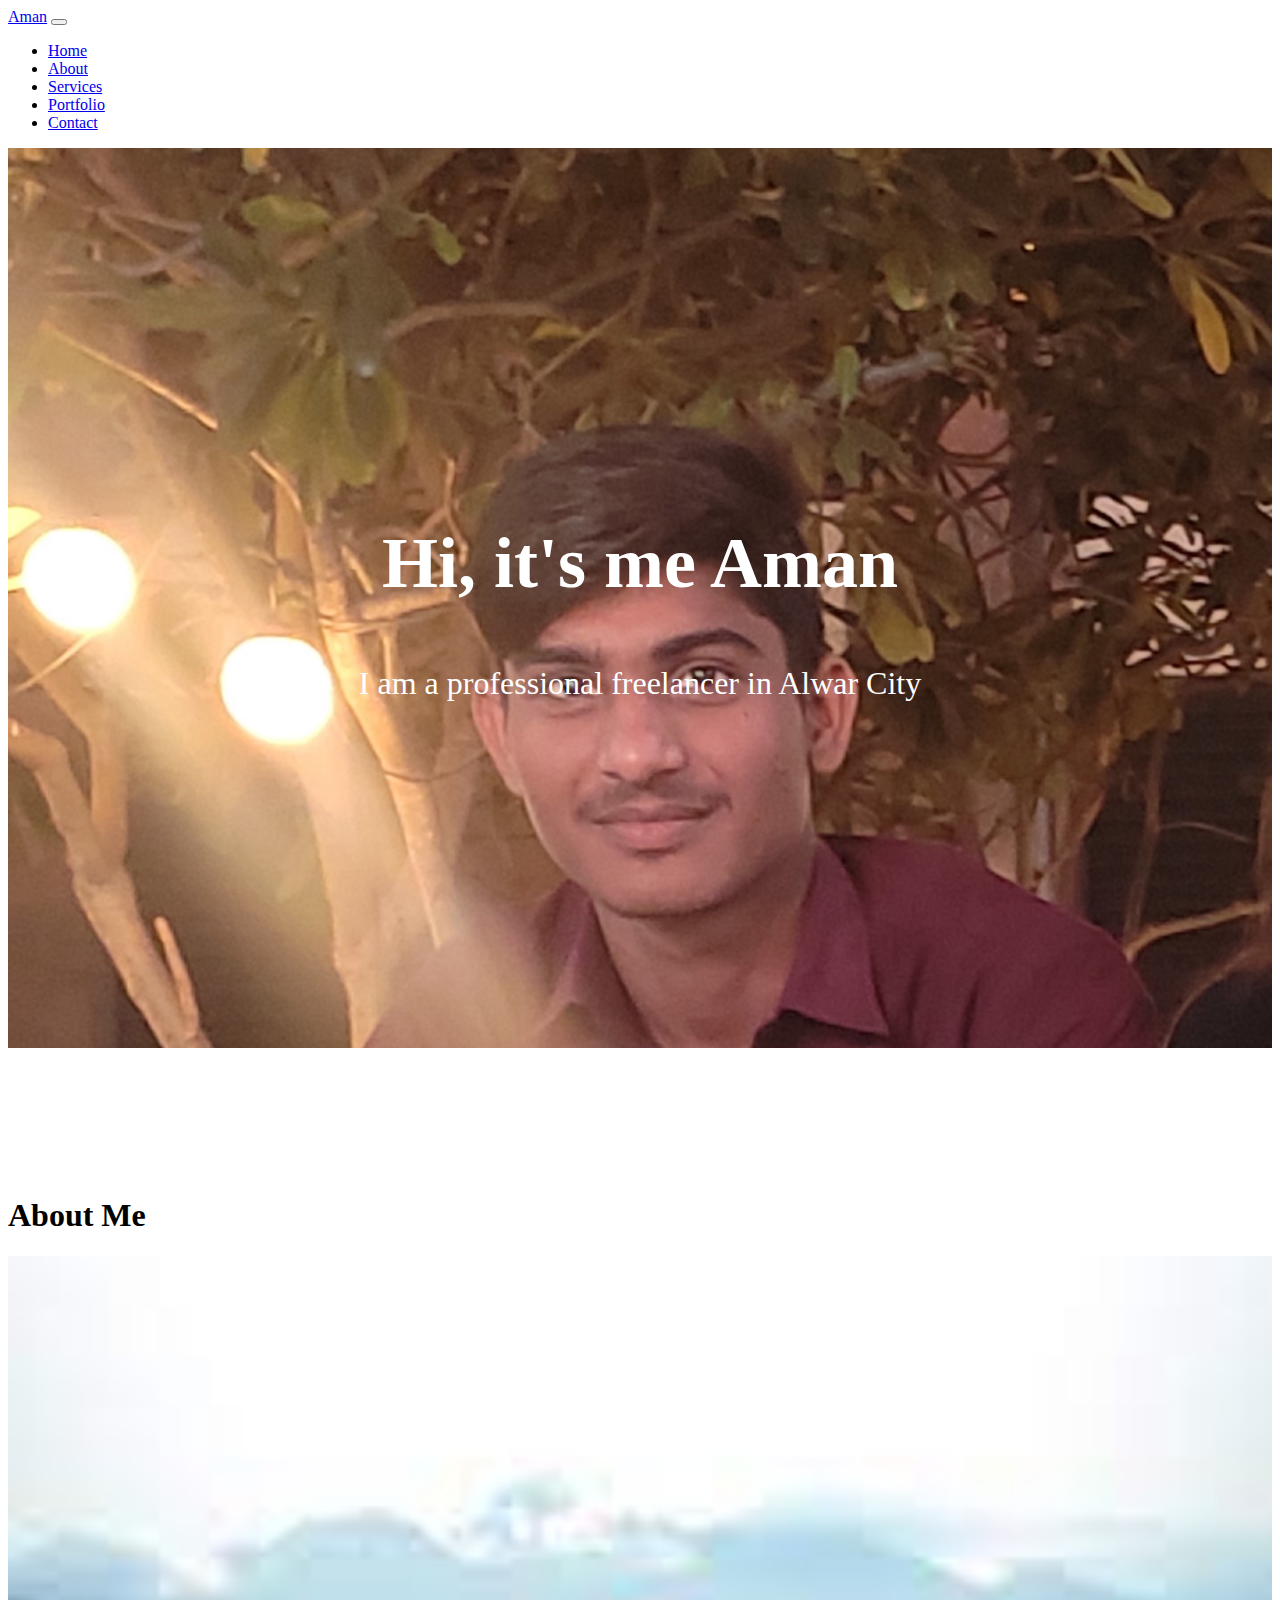
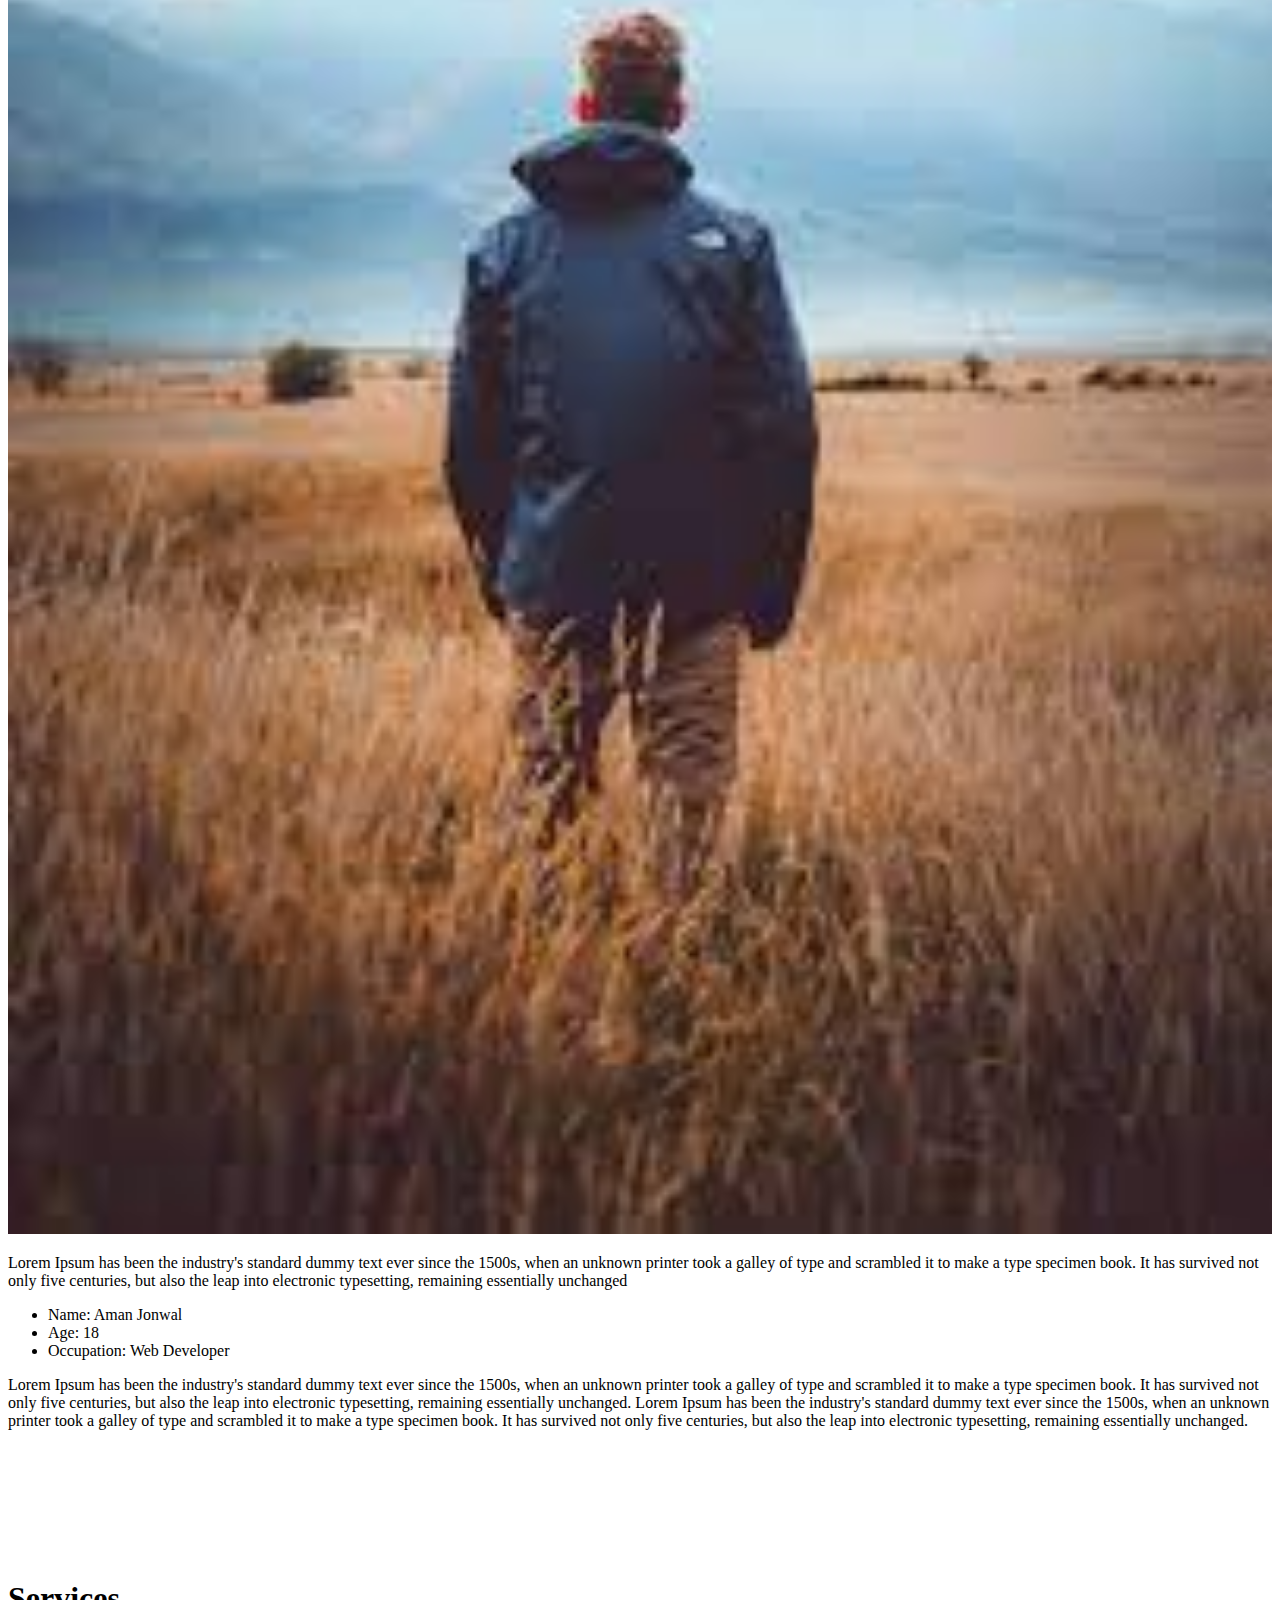
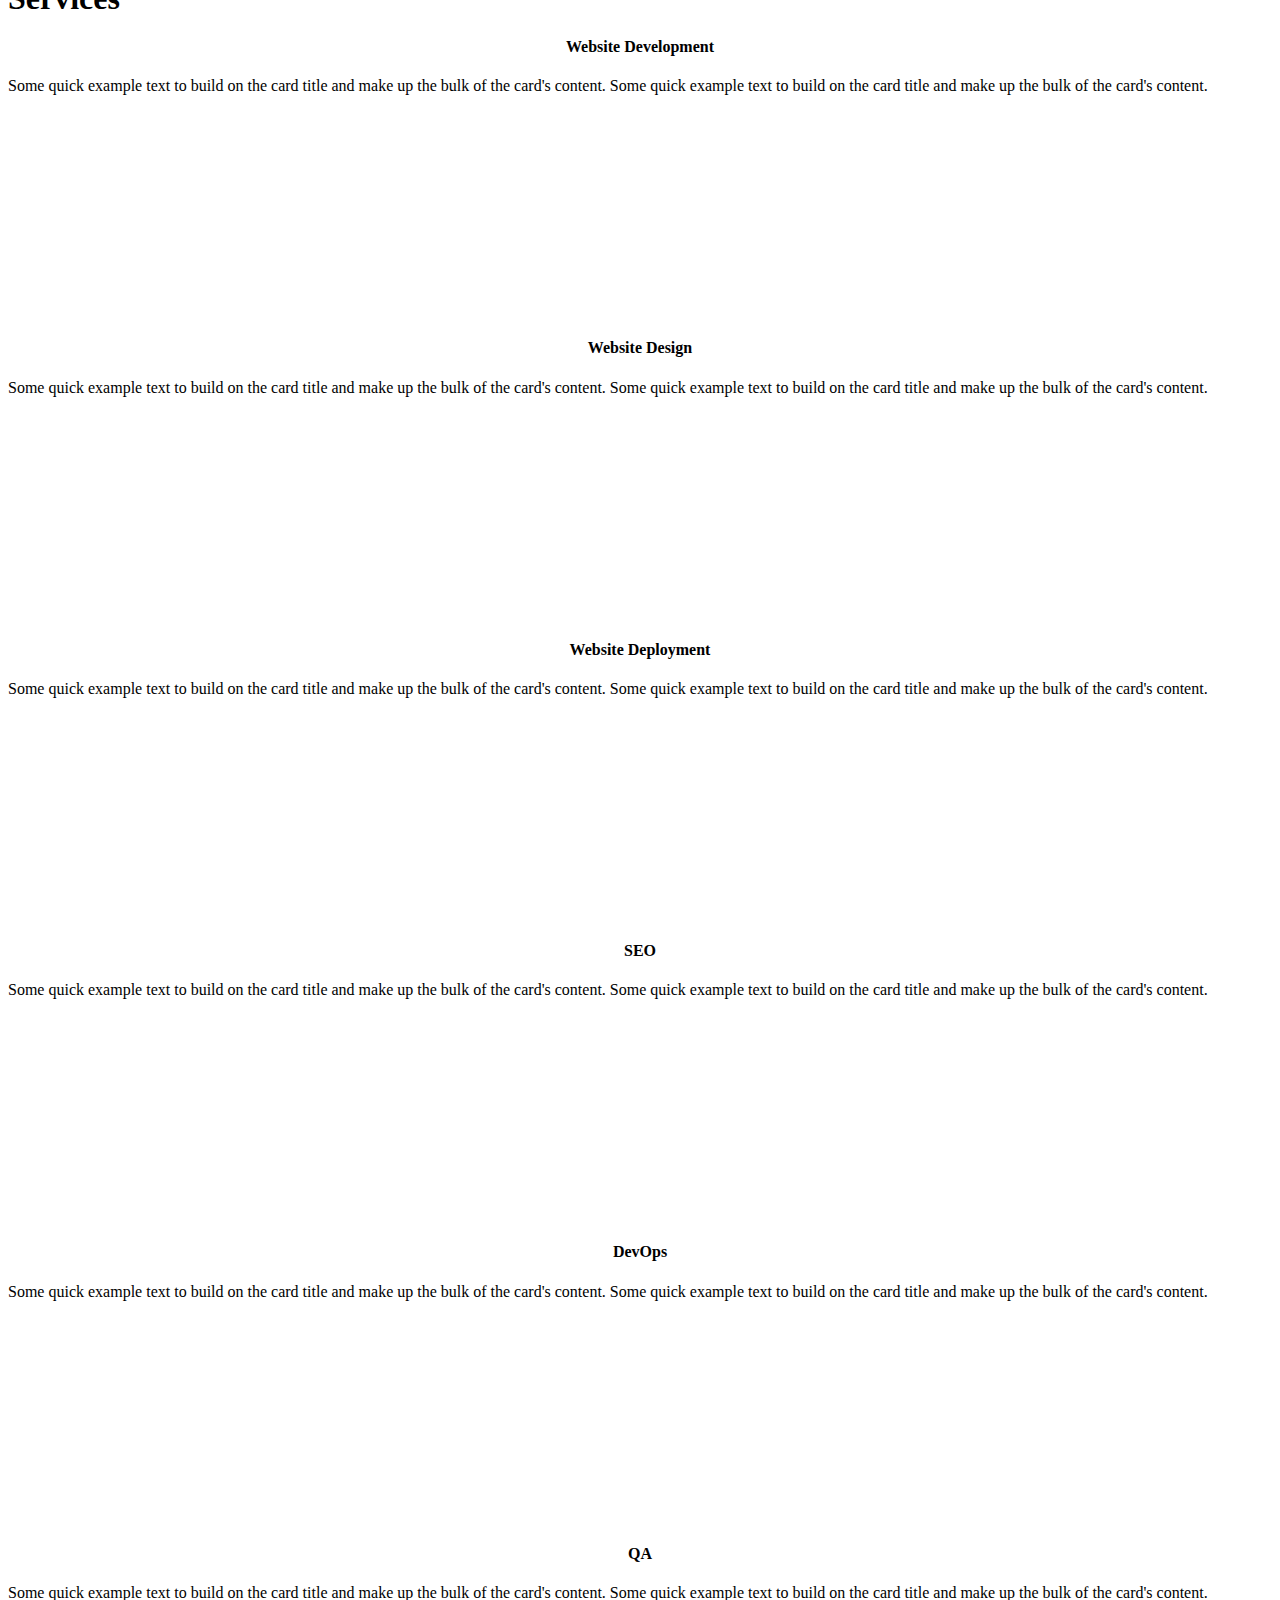
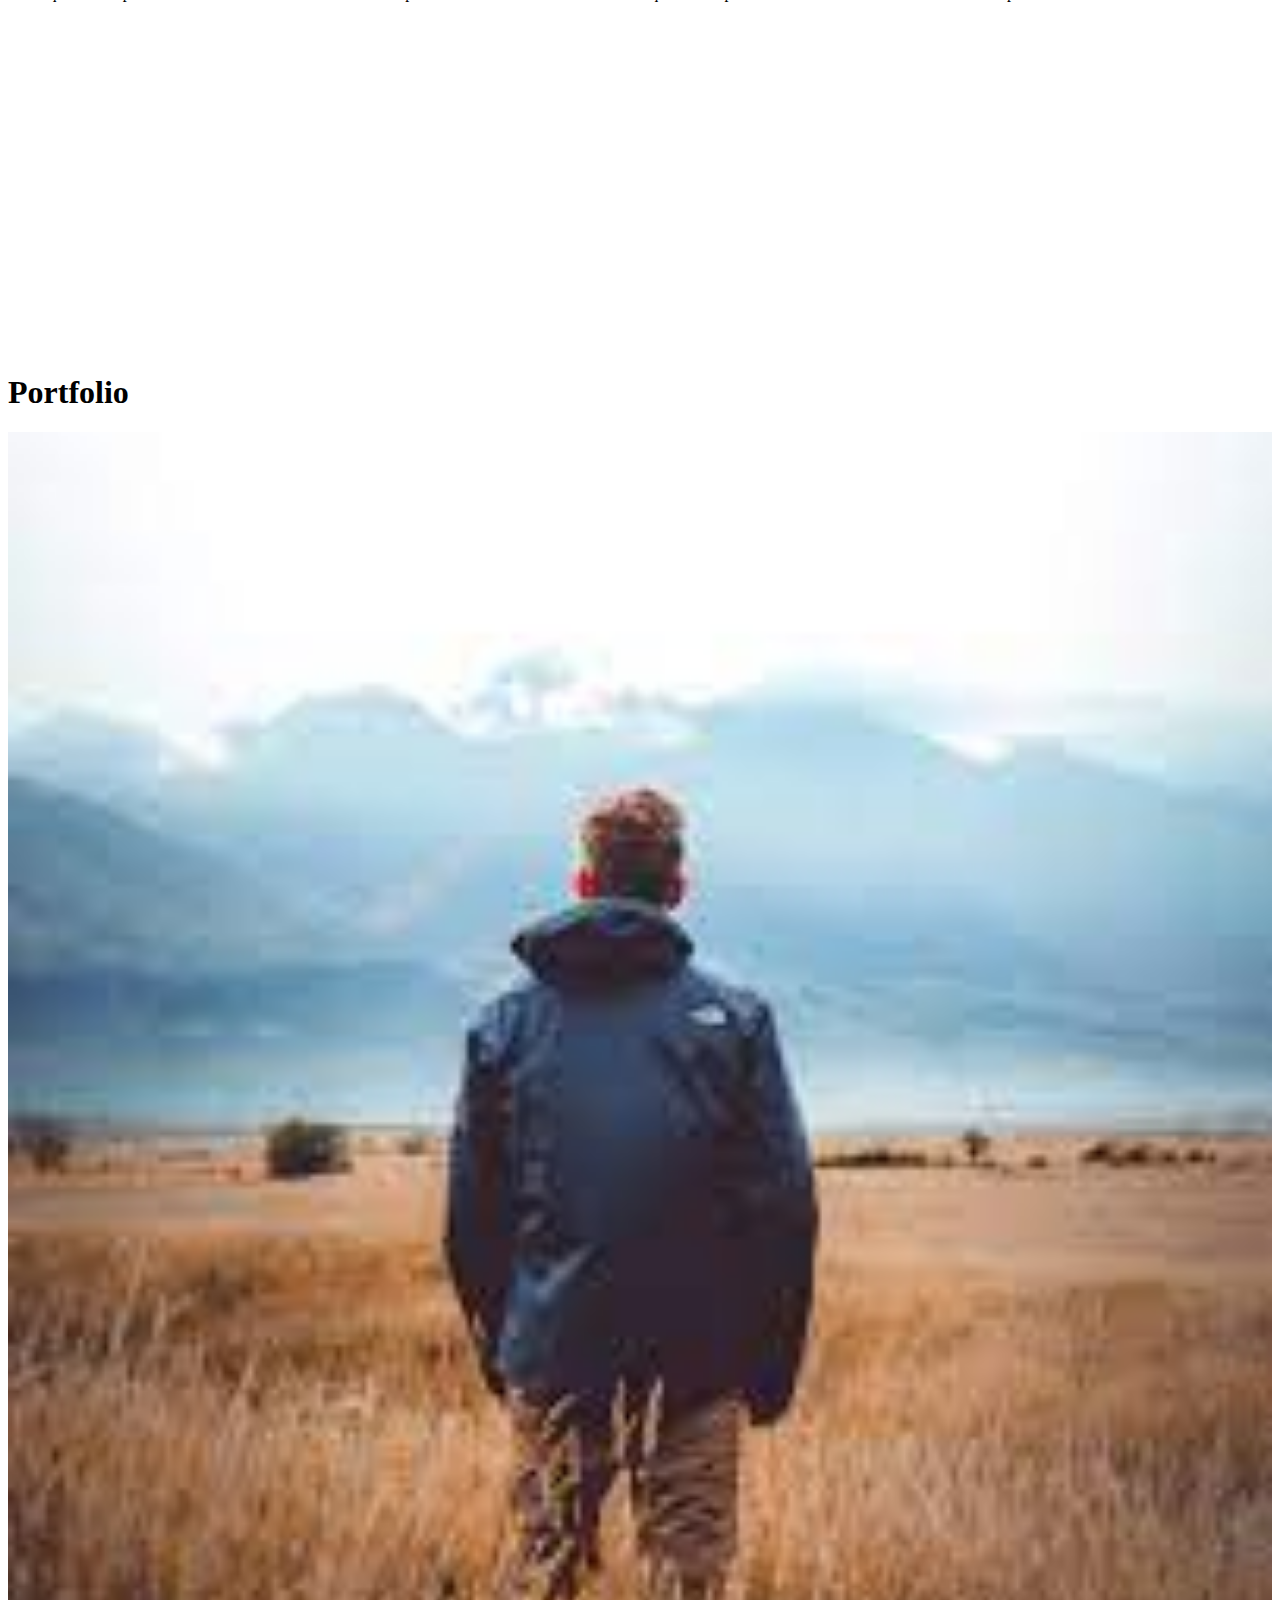
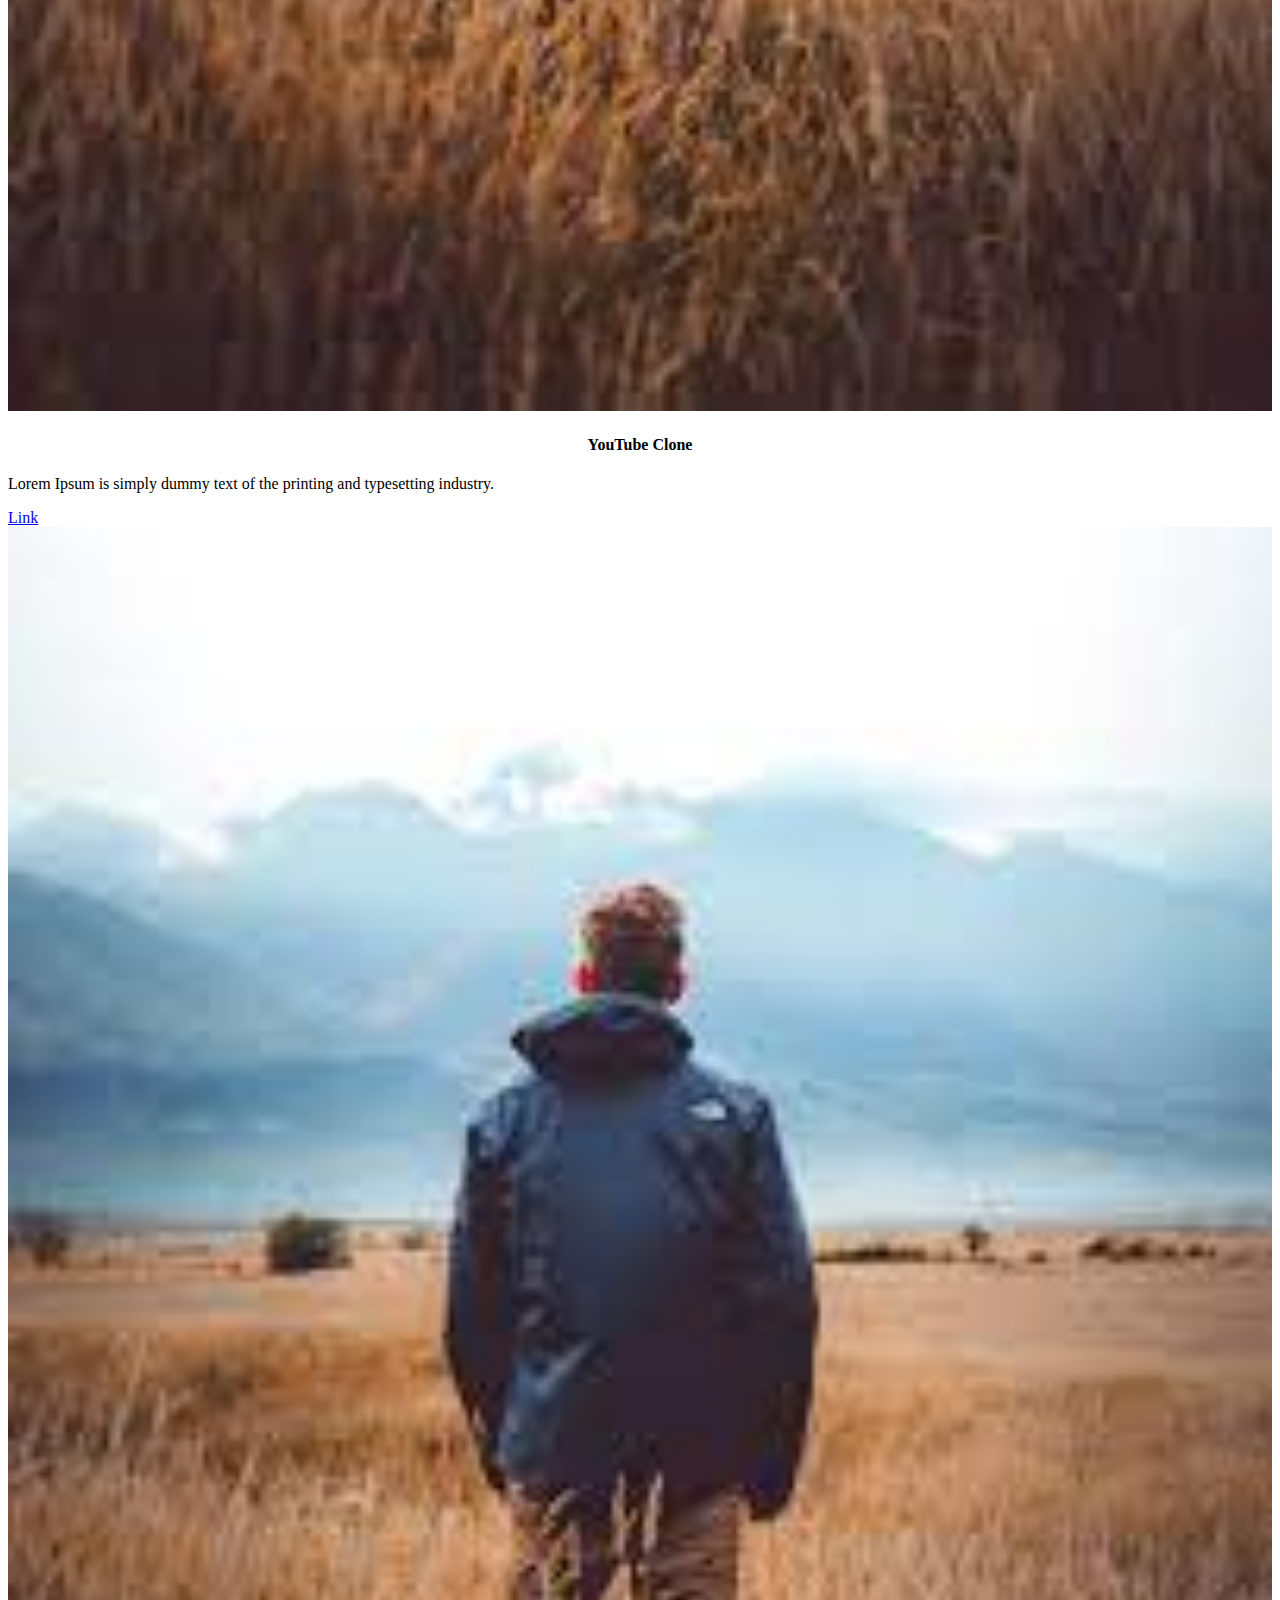
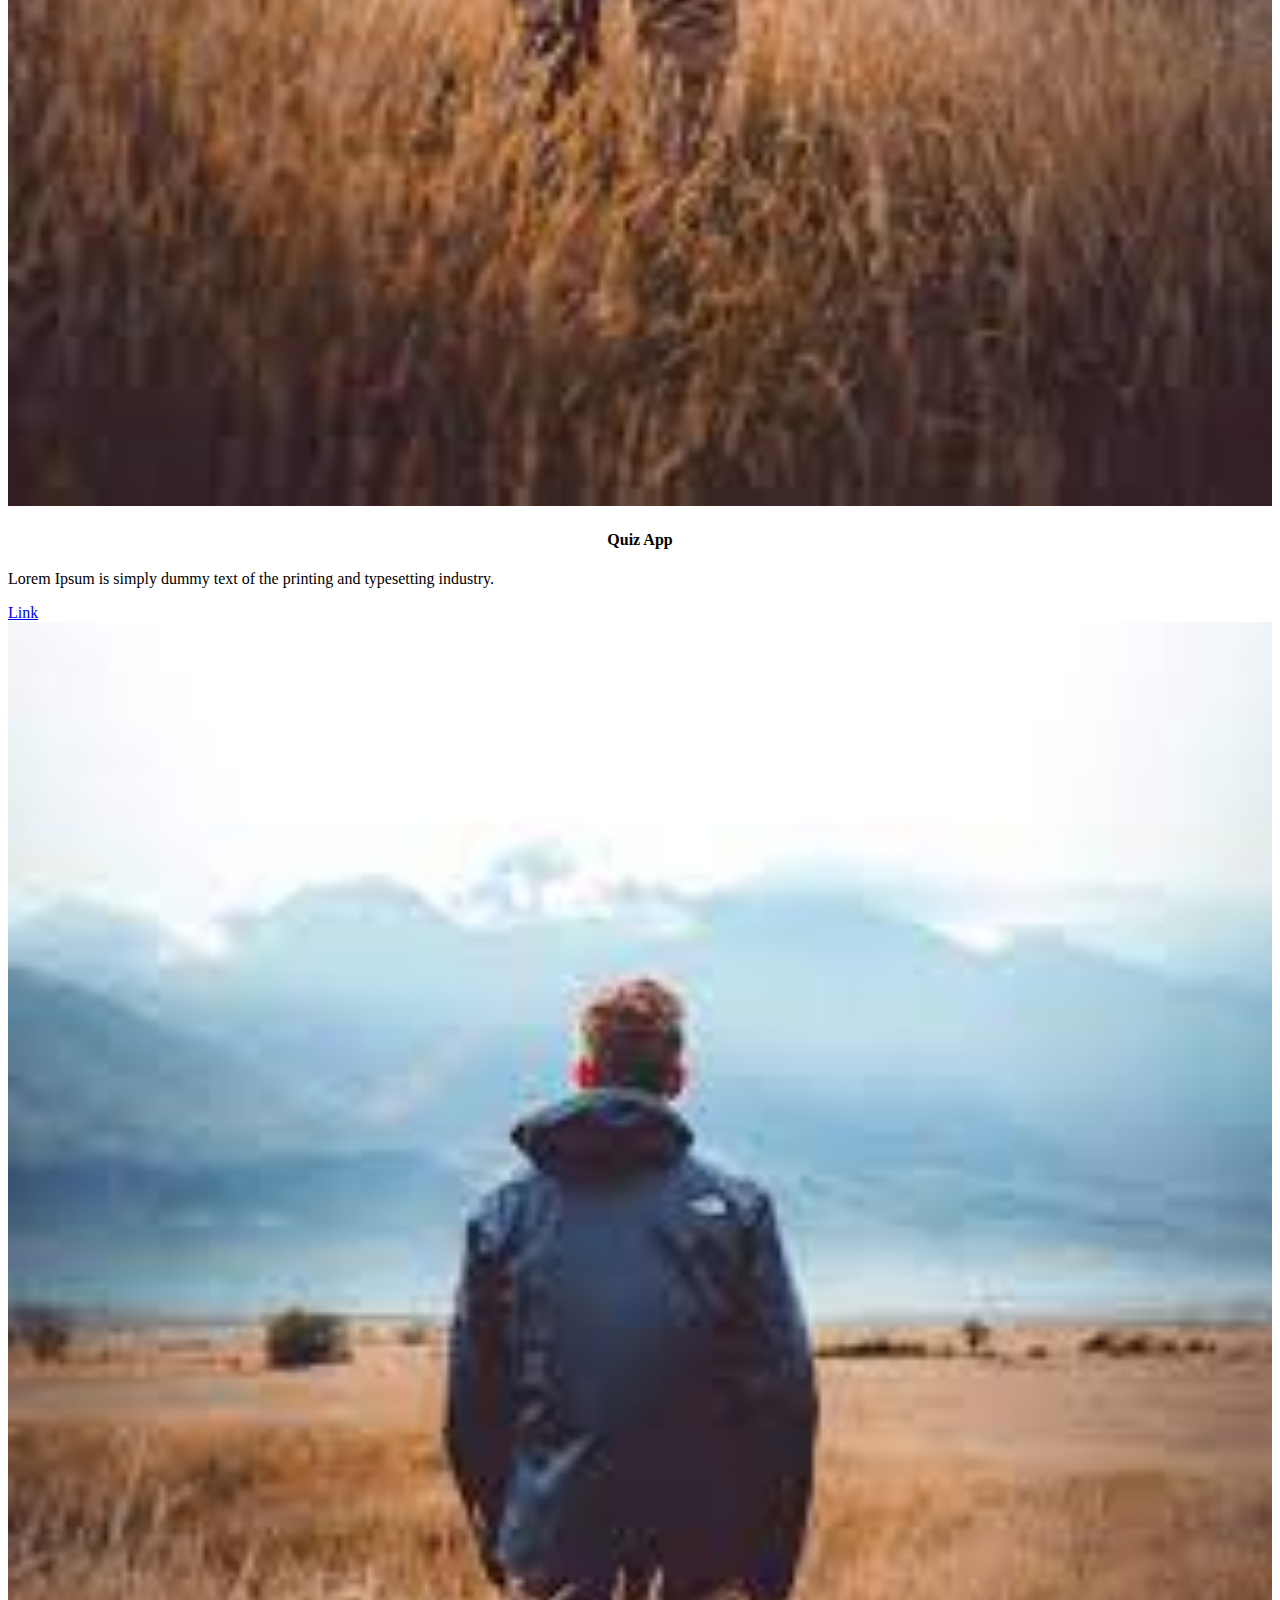
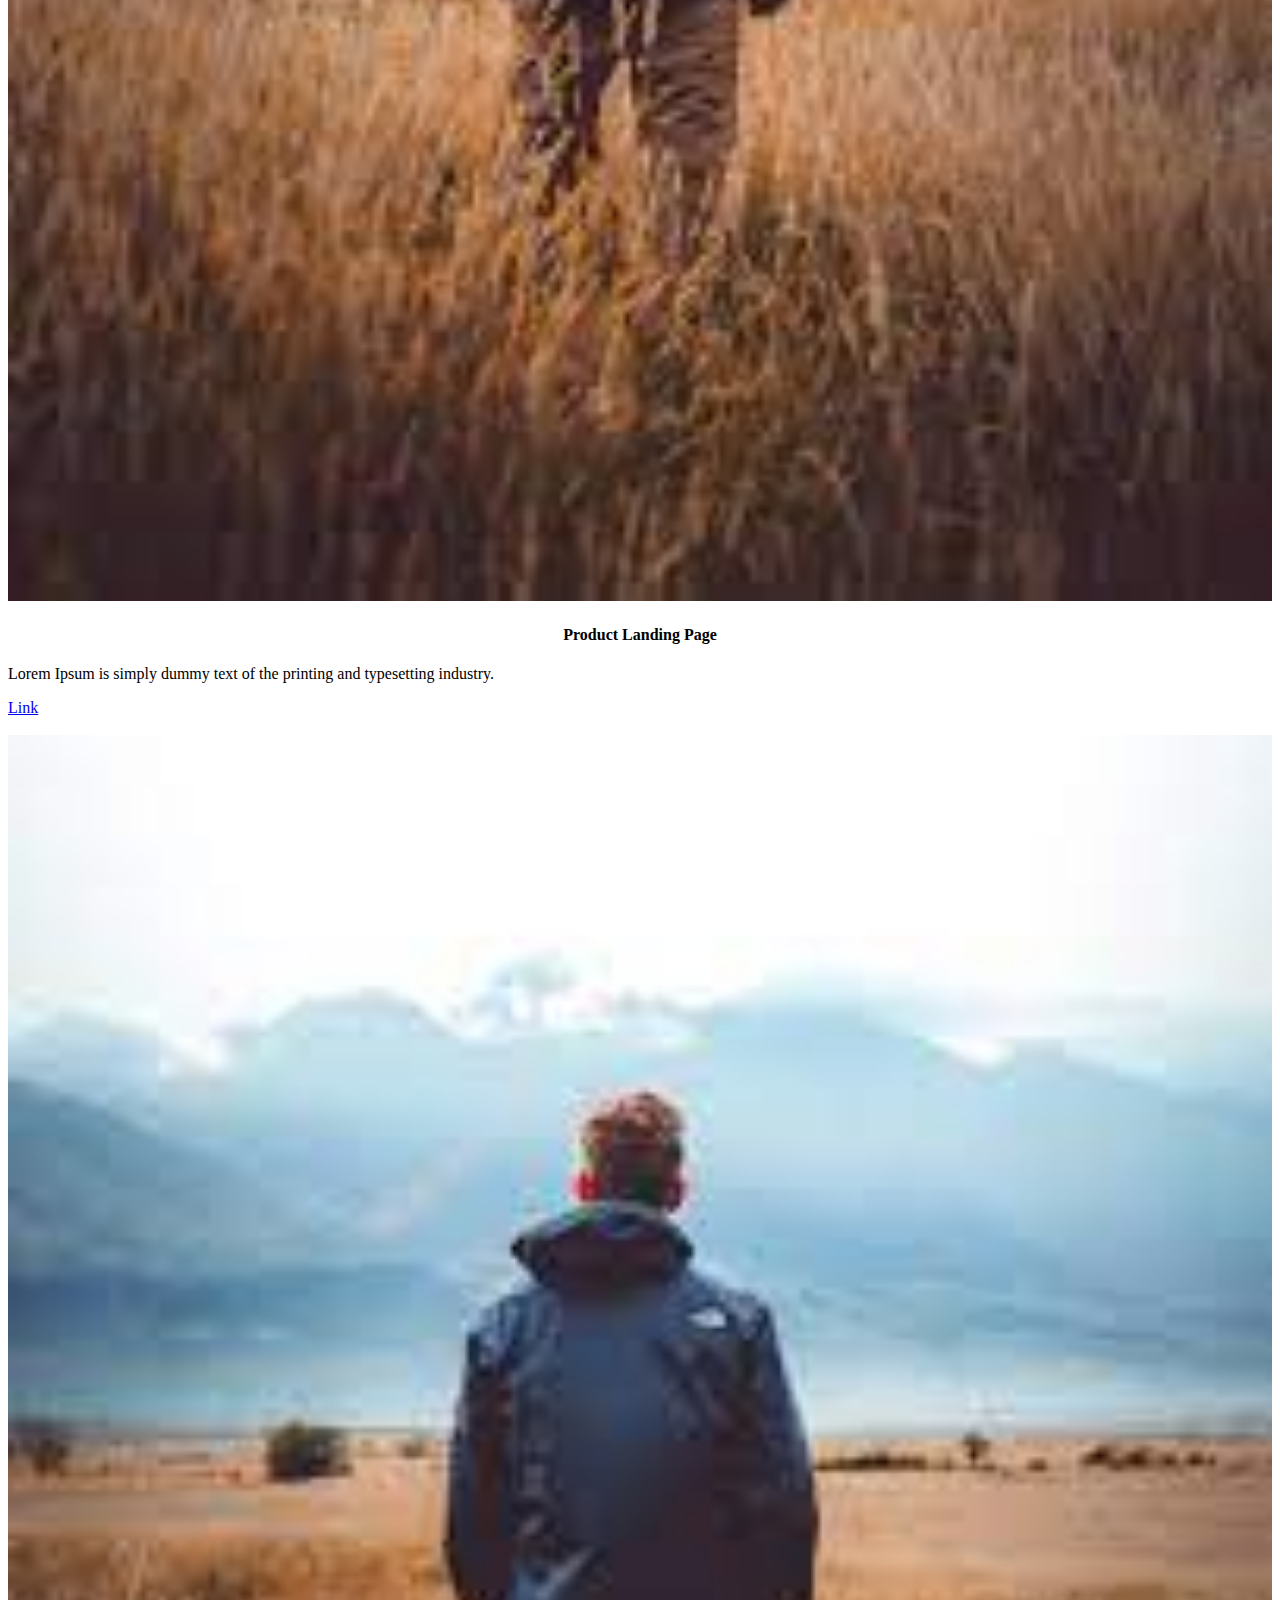
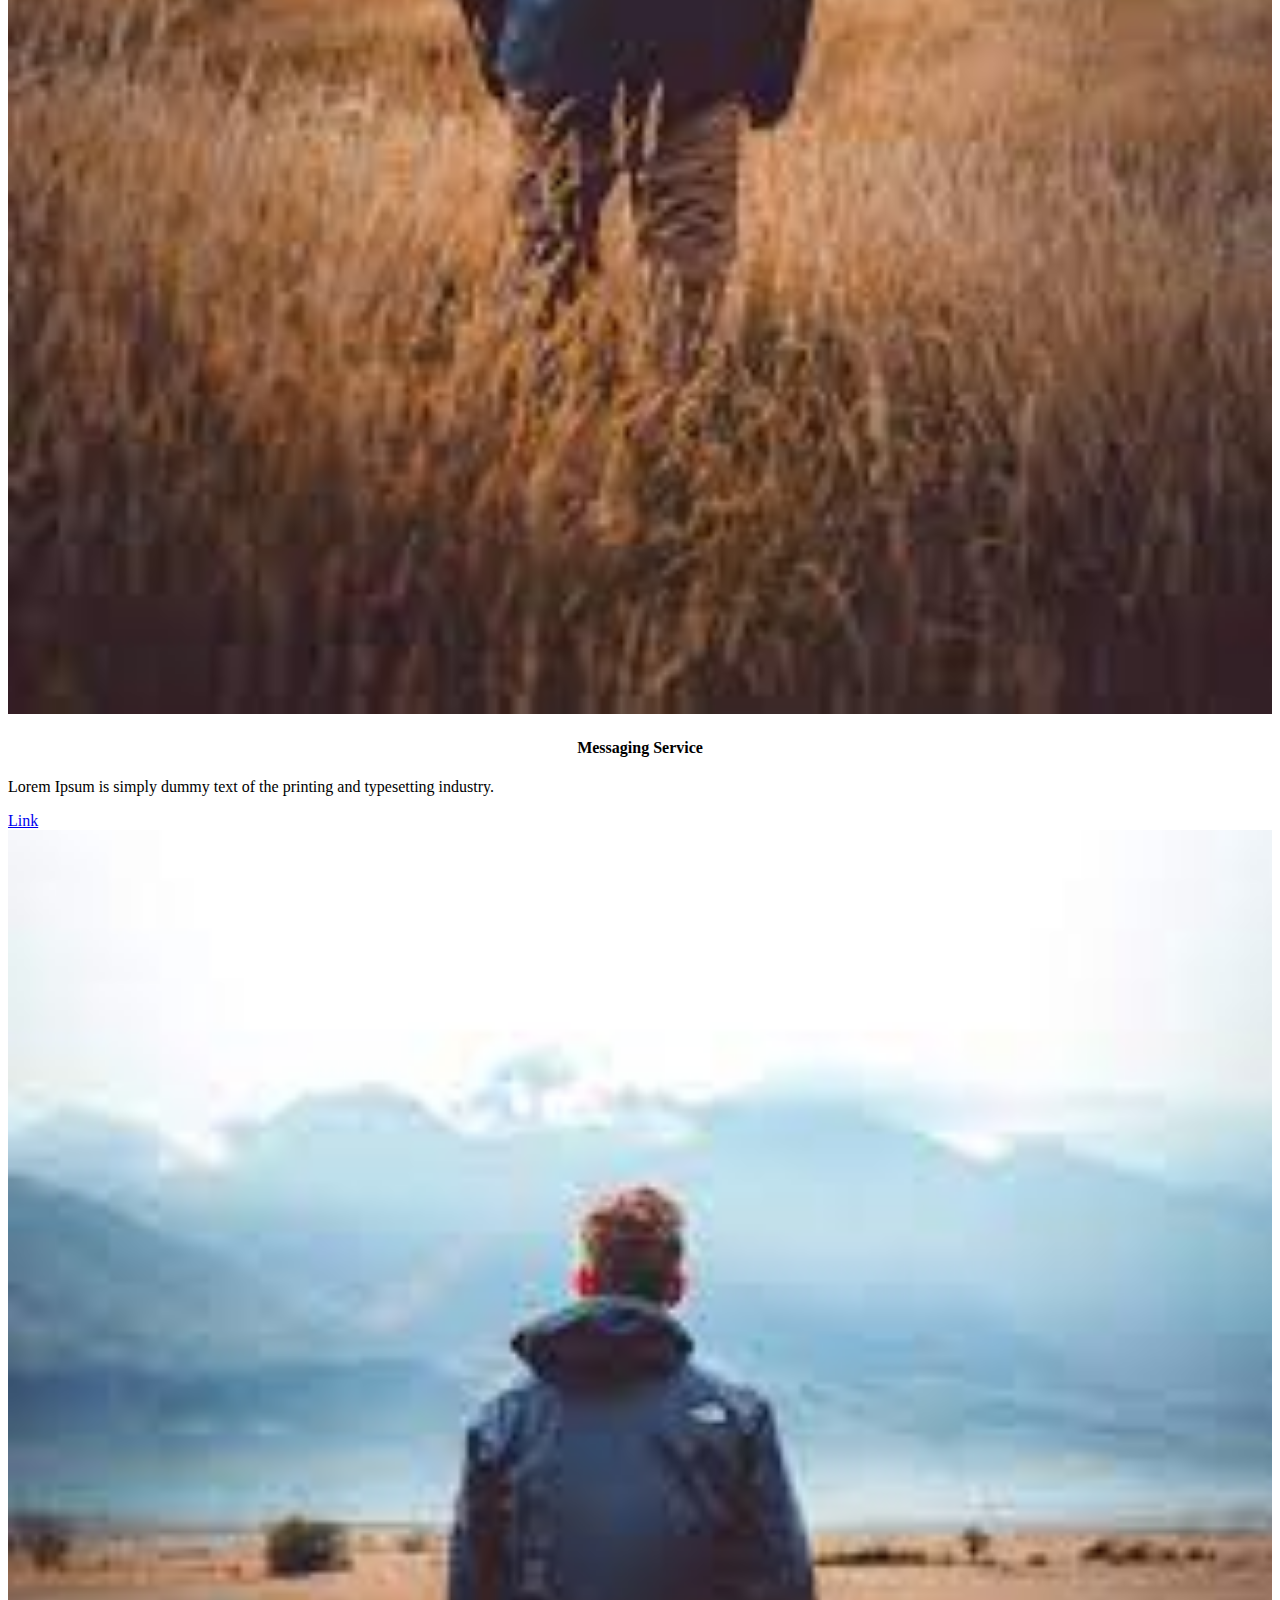
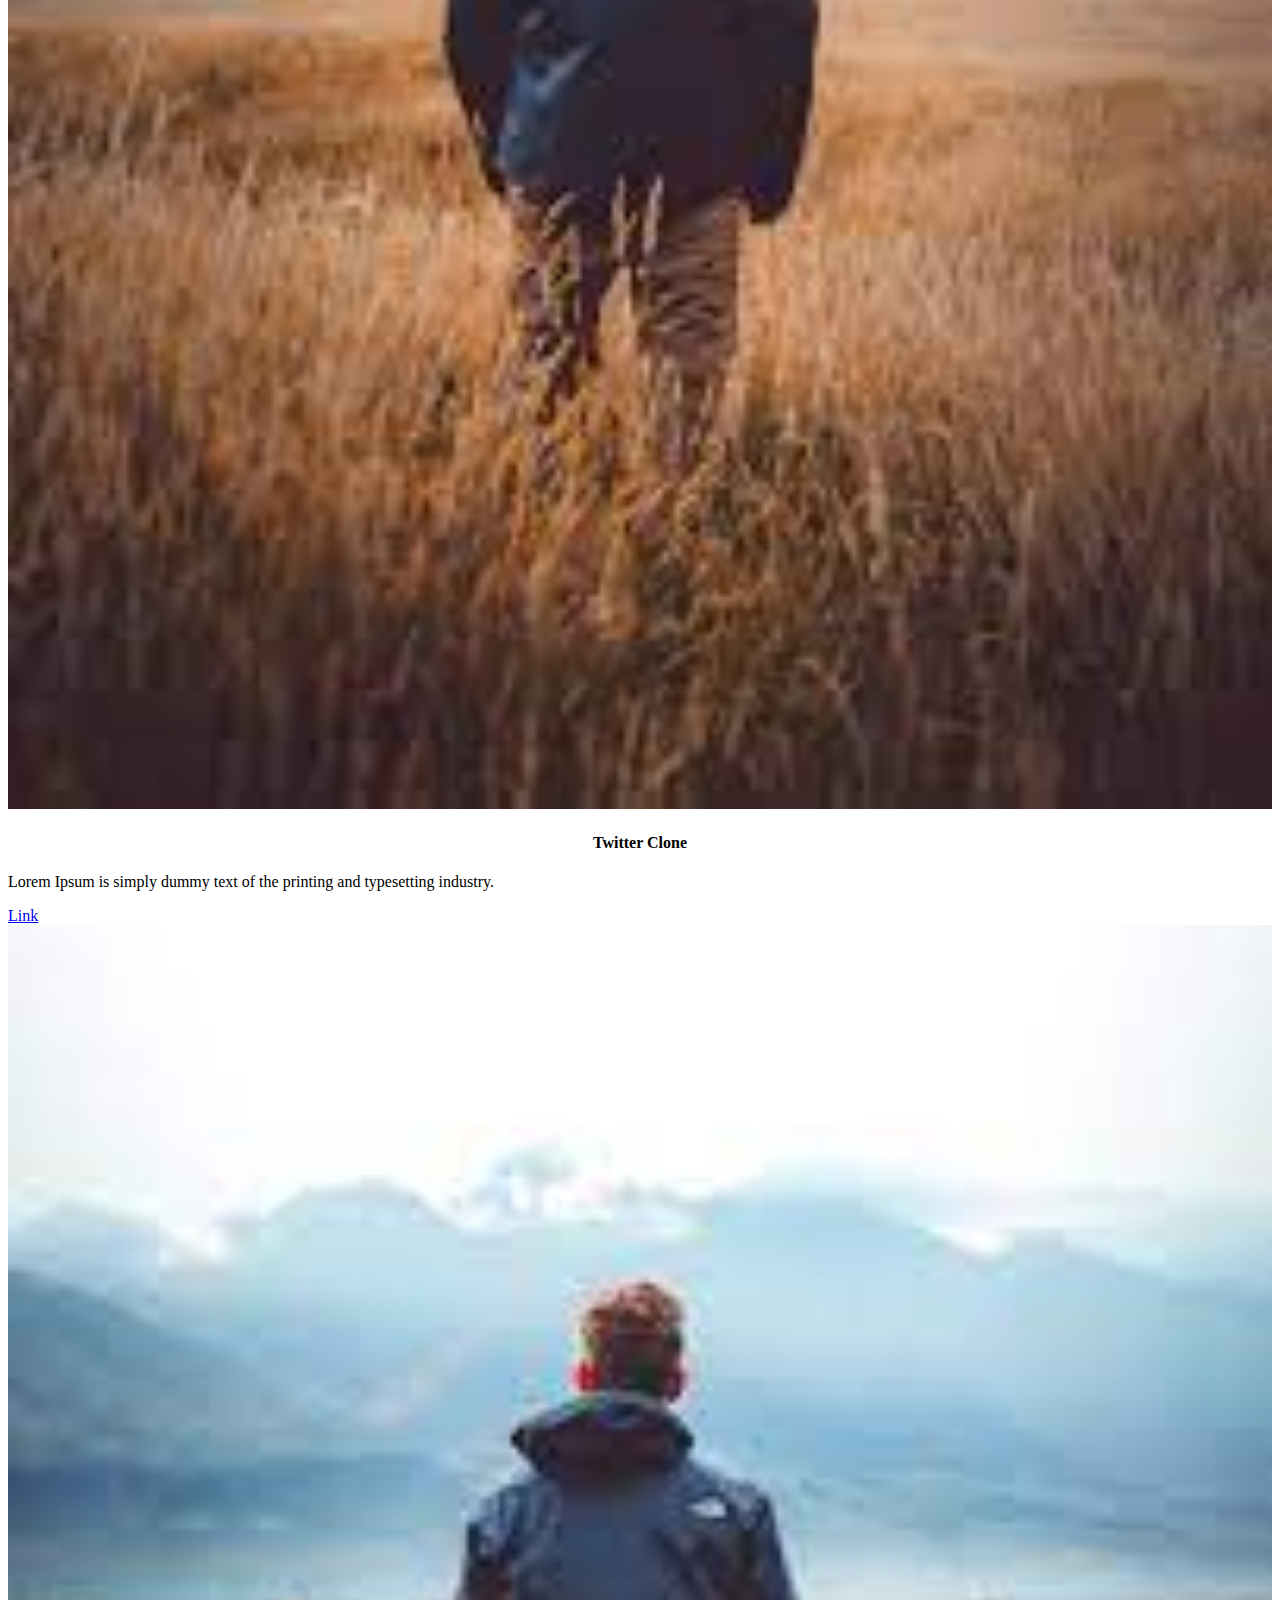
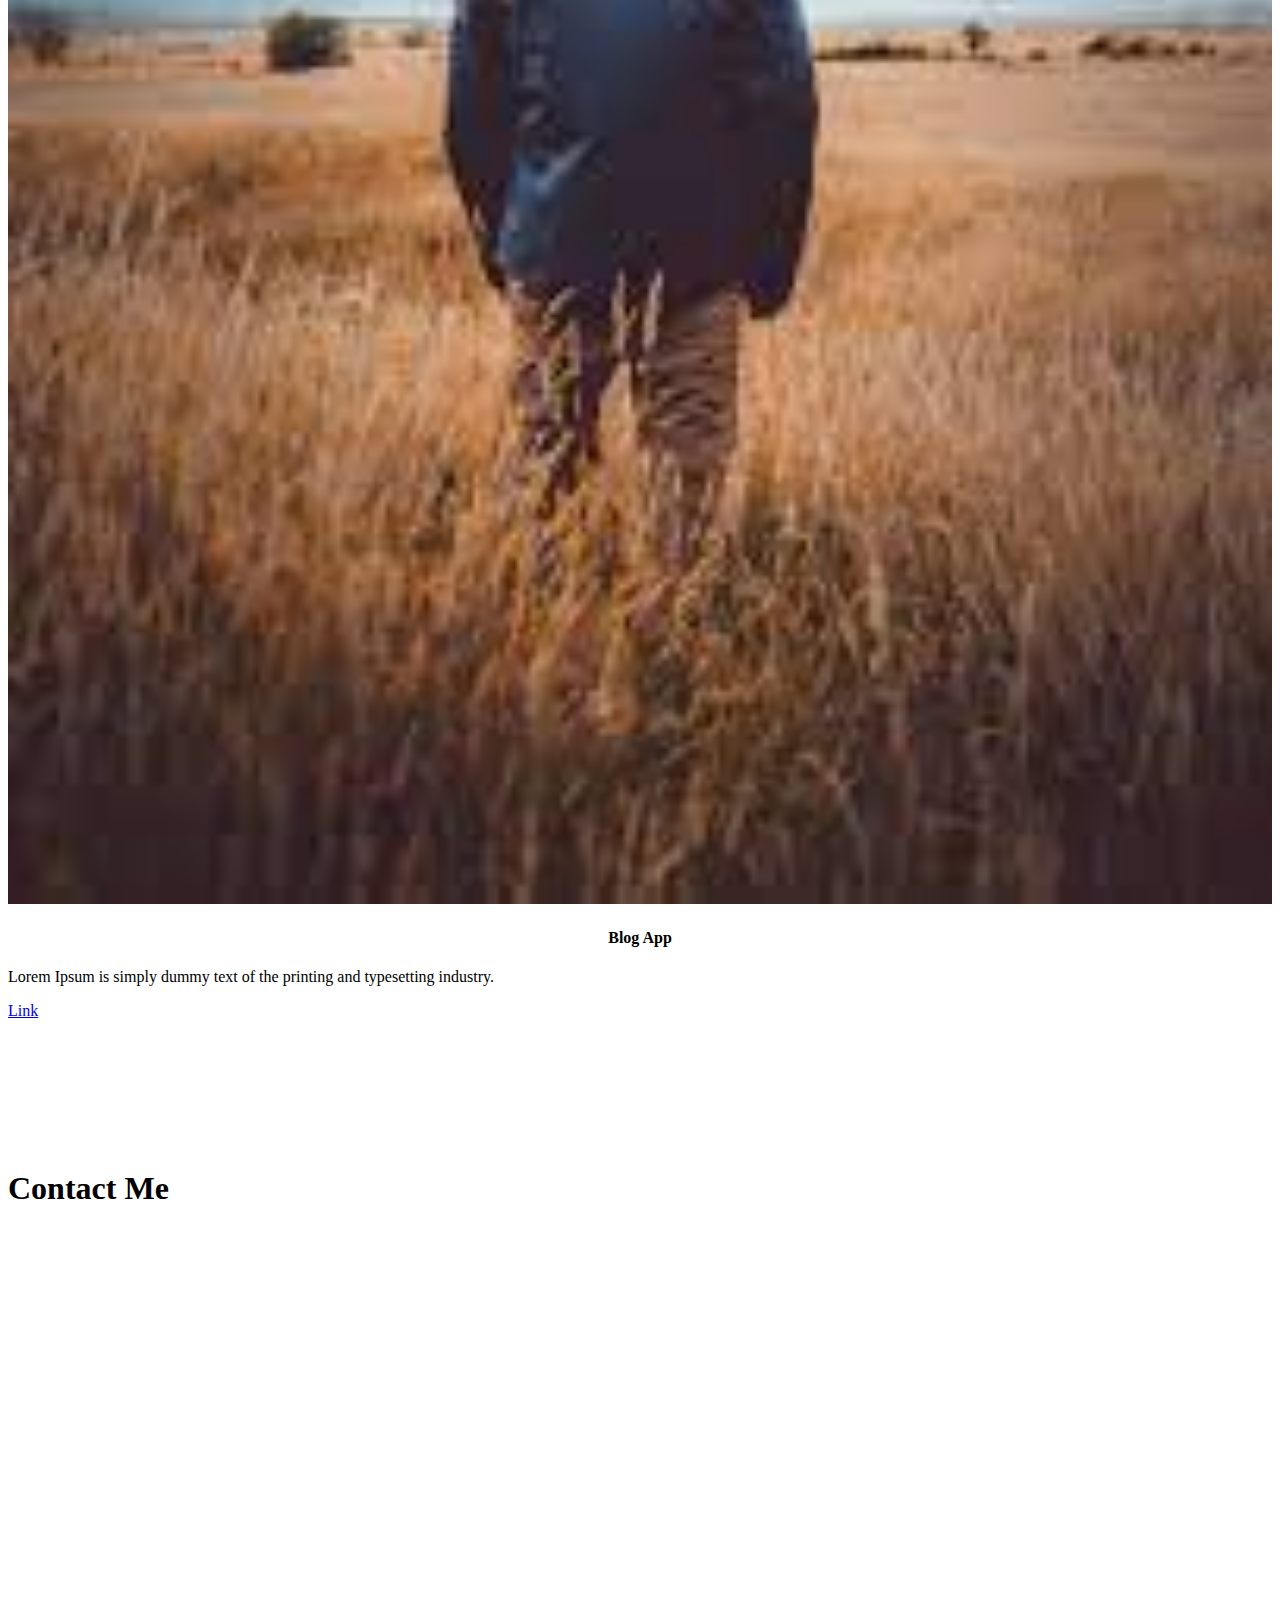
==== index.html @ 8517ddbe "this is a site" ====
<!DOCTYPE html>
<html lang="en">
<head>
    <meta charset="UTF-8">
    <meta http-equiv="X-UA-Compatible" content="IE=edge">
    <meta name="viewport" content="width=device-width, initial-scale=1.0">
    <title>Document</title>
    <link rel="stylesheet" href="style.css">
    <link href="https://cdn.jsdelivr.net/npm/bootstrap@5.3.0-alpha3/dist/css/bootstrap.min.css" rel="stylesheet" integrity="sha384-KK94CHFLLe+nY2dmCWGMq91rCGa5gtU4mk92HdvYe+M/SXH301p5ILy+dN9+nJOZ" crossorigin="anonymous">
</head>
<body>
    <nav class="navbar navbar-expand-lg fixed-top navbarScroll">
        <div class="container">
            <a class="navbar-brand" href="#">Aman</a>
            <button class="navbar-toggler" type="button" data-bs-toggle="collapse" data-bs-target="#navbarSupportedContent" aria-controls="navbarSupportedContent" aria-expanded="false" aria-label="Toggle navigation">
                <span class="navbar-toggler-icon"></span>
            </button>
            <div class="collapse navbar-collapse" id="navbarSupportedContent">
                <ul class="navbar-nav ms-auto">
                    <li class="nav-item active">
                        <a class="nav-link" href="#home">Home</a>
                    </li>
                    <li class="nav-item">
                        <a class="nav-link" href="#about">About</a>
                    </li>
                    <li class="nav-item">
                        <a class="nav-link" href="#services">Services</a>
                    </li>
                    <li class="nav-item">
                        <a class="nav-link" href="#portfolio">Portfolio</a>
                    </li>
                    <li class="nav-item">
                        <a class="nav-link" href="#contact">Contact</a>
                    </li>
                </ul>
                
            </div>
        </div>
    </nav>
     <!-- main banner -->
     <section class="bgimage" id="home">
        <div class="container-fluid">
            <div class="row">
            <div class="col-lg-12 col-md-12 col-sm-12 col-xs-12 hero-text">
                <h2 class="hero_title">Hi, it's me Aman</h2>
                <p class="hero_desc">I am a professional freelancer in Alwar City</p>
            </div>
            </div>
        </div>
    </section>
    <!-- about section-->
    <section id="about">
        <div class="container mt-4 pt-4">
            <h1 class="text-center">About Me</h1>
            <div class="row mt-4">
                <div class="col-lg-4">
                    <img src="download.jpg" class= "imageAboutPage" alt="">
                </div>

                <div class="col-lg-8">
                    <p> Lorem Ipsum has been the industry's standard dummy text ever since the 1500s, when an unknown printer took a galley of type and scrambled it to make a type specimen book. It has survived not only five centuries, but also the leap into electronic typesetting, remaining essentially unchanged
                        
                    </p>
                    <div class="row mt-3">
                        <div class="col-md-6">
                            <ul>
                                <li>Name: Aman Jonwal</li>
                                <li>Age: 18</li>
                                <li>Occupation: Web Developer</li>

                            </ul>
                        </div>
                       
                
                    </div>
                    <div class="row mt-3">
                        <p> Lorem Ipsum has been the industry's standard dummy text ever since the 1500s, when an unknown printer took a galley of type and scrambled it to make a type specimen book. It has survived not only five centuries, but also the leap into electronic typesetting, remaining essentially unchanged.
                            Lorem Ipsum has been the industry's standard dummy text ever since the 1500s, when an unknown printer took a galley of type and scrambled it to make a type specimen book. It has survived not only five centuries, but also the leap into electronic typesetting, remaining essentially unchanged.
                        </p>
                    </div>
                </div>
            </div>
    </section>
    <!-- services section-->
    <section id="services">
        <div class="container">
            <h1 class="text-center">Services</h1>
            <div class="row">
                <div class="col-lg-4 mt-4">
                    <div class="card servicesText">
                        <div class="card-body">
                            <i class="fas servicesIcon fa-clock"></i>
                            <h4 class="card-title mt-3">Website Development</h4>
                            <p class="card-text mt-3">Some quick example text to build on the card title and make up the bulk of the card's content.
                                Some quick example text to build on the card title and make up the bulk of the card's content.
                            </p>
                        </div>
                    </div>  
                </div>
                <div class="col-lg-4 mt-4">
                    <div class="card servicesText">
                        <div class="card-body">
                            <i class='fas servicesIcon fa-layer-group'></i>
                            <h4 class="card-title mt-3">Website Design</h4>
                            <p class="card-text mt-3">Some quick example text to build on the card title and make up the bulk of the card's content.
                                Some quick example text to build on the card title and make up the bulk of the card's content.
                            </p>
                        </div>
                    </div>  
                </div>

                <div class="col-lg-4 mt-4">
                    <div class="card servicesText">
                        <div class="card-body">
                            <i class='far servicesIcon fa-check-circle'></i>
                            <h4 class="card-title mt-3">Website Deployment</h4>
                            <p class="card-text mt-3">Some quick example text to build on the card title and make up the bulk of the card's content.
                                Some quick example text to build on the card title and make up the bulk of the card's content.
                            </p>
                        </div>
                    </div>  
                </div>
            </div>

            <div class="row">
                <div class="col-lg-4 mt-4">
                    <div class="card servicesText">
                        <div class="card-body">
                            <i class='fas servicesIcon fa-search'></i>
                            <h4 class="card-title mt-3">SEO</h4>
                            <p class="card-text mt-3">Some quick example text to build on the card title and make up the bulk of the card's content.
                                Some quick example text to build on the card title and make up the bulk of the card's content.
                            </p>
                        </div>
                    </div>  
                </div>

                <div class="col-lg-4 mt-4">
                    <div class="card servicesText">
                        <div class="card-body">
                            <i class='fas servicesIcon fa-shield-alt'></i>
                            <h4 class="card-title mt-3">DevOps</h4>
                            <p class="card-text mt-3">Some quick example text to build on the card title and make up the bulk of the card's content.
                                Some quick example text to build on the card title and make up the bulk of the card's content.
                            </p>
                        </div>
                    </div>  
                </div>

                <div class="col-lg-4 mt-4">
                    <div class="card servicesText">
                        <div class="card-body">
                            <i class='fas servicesIcon fa-wrench'></i>
                            <h4 class="card-title mt-3">QA</h4>
                            <p class="card-text mt-3">Some quick example text to build on the card title and make up the bulk of the card's content.
                                Some quick example text to build on the card title and make up the bulk of the card's content.
                            </p>
                        </div>
                    </div>  
                </div>
            </div>
        </div>
    </section>
    <!-- portfolio section-->
    <section id="portfolio">
        <div class="container mt-3">
            <h1 class="text-center">Portfolio</h1>
            <div class="row">
                <div class="col-lg-4 mt-4">
                    <div class="card">
                        <img class="card-img-top" src="download.jpg" alt="Card image" style="width:100%">
                        <div class="card-body">
                            <h4 class="card-title">YouTube Clone</h4>
                            <p class="card-text">Lorem Ipsum is simply dummy text of the printing and typesetting industry.</p>
                            <div class="text-center">
                                <a href="#" class="btn btn-success">Link</a>
                            </div>
                        </div>
                    </div>
                </div>

                <div class="col-lg-4 mt-4">
                    <div class="card portfolioContent">
                        <img class="card-img-top" src="download.jpg" alt="Card image" style="width:100%">
                        <div class="card-body">
                            <h4 class="card-title">Quiz App</h4>
                            <p class="card-text">Lorem Ipsum is simply dummy text of the printing and typesetting industry.</p>
                            <div class="text-center">
                                <a href="#" class="btn btn-success">Link</a>
                            </div>
                        </div>
                    </div>
                </div>

                <div class="col-lg-4 mt-4">
                    <div class="card portfolioContent">
                        <img class="card-img-top" src="download.jpg" alt="Card image" style="width:100%">
                        <div class="card-body">
                            <h4 class="card-title">Product Landing Page</h4>
                            <p class="card-text">Lorem Ipsum is simply dummy text of the printing and typesetting industry.</p>
                            <div class="text-center">
                                <a href="#" class="btn btn-success">Link</a>
                            </div>
                        </div>
                    </div>
                </div>
            </div>
            <br>
            <div class="row">
                <div class="col-lg-4 mt-4">
                    <div class="card portfolioContent">
                        <img class="card-img-top" src="download.jpg" alt="Card image" style="width:100%">
                        <div class="card-body">
                            <h4 class="card-title">Messaging Service</h4>
                            <p class="card-text">Lorem Ipsum is simply dummy text of the printing and typesetting industry.</p>
                            <div class="text-center">
                                <a href="#" class="btn btn-success">Link</a>
                            </div>
                        </div>
                    </div>
                </div>

                <div class="col-lg-4 mt-4">
                    <div class="card portfolioContent">
                        <img class="card-img-top" src="download.jpg" alt="Card image" style="width:100%">
                        <div class="card-body">
                            <h4 class="card-title">Twitter Clone</h4>
                            <p class="card-text">Lorem Ipsum is simply dummy text of the printing and typesetting industry.</p>
                            <div class="text-center">
                                <a href="#" class="btn btn-success">Link</a>
                            </div>
                        </div>
                    </div>
                </div>

                <div class="col-lg-4 mt-4">
                    <div class="card portfolioContent">
                        <img class="card-img-top" src="download.jpg" alt="Card image" style="width:100%">
                        <div class="card-body">
                            <h4 class="card-title">Blog App</h4>
                            <p class="card-text">Lorem Ipsum is simply dummy text of the printing and typesetting industry.</p>
                            <div class="text-center">
                                <a href="#" class="btn btn-success">Link</a>
                            </div>
                        </div>
                    </div>
                </div>
            </div>
    </section>
    <!-- contact section-->
    <section id="contact">
        <div class="container mt-3 contactContent">
            <h1 class="text-center">Contact Me</h1>

            <div class="row mt-4">
                <div class="col-lg-6">
                    <!-- to edit google map goto https://www.embed-map.com type your location, generate html code and copy the html  -->
                    <div style="max-width:100%;overflow:hidden;color:red;width:500px;height:500px;">
                        <div id="embedmap-canvas" style="height:100%; width:100%;max-width:100%;">
                            <iframe style="height:100%;width:100%;border:0;" frameborder="0" src="https://www.google.com/maps/embed/v1/place?q=new+york&key=AIzaSyBFw0Qbyq9zTFTd-tUY6dZWTgaQzuU17R8">
                            </iframe>
                        </div>
                        <a class="googlemaps-html" href="https://www.embed-map.com" id="get-data-forembedmap">https://www.embed-map.com</a>
                        <style>#embedmap-canvas img{max-width:none!important;background:none!important;font-size: inherit;font-weight:inherit;}
                        </style>
                    </div>
                </div>

                <div class="col-lg-6">
                    <!-- form fields -->
                    <form>
                        <input type="text" class="form-control form-control-lg" placeholder="Name">
                        <input type="email" class="form-control mt-3" placeholder="Email">
                        <input type="text" class="form-control mt-3" placeholder="Subject">
                        <div class="mb-3 mt-3">
                            <textarea class="form-control" rows="5" id="comment" name="text" placeholder="Project Details"></textarea>
                        </div>
                    </form>
                    <button type="button" class="btn btn-success mt-3">Contact Me</button>
                    
                </div>

            </div>
        </div>
    </section>
     <!-- footer section-->
     <footer id="footer">
        <div class="container-fluid">
            <!-- social media icons -->
            <div class="social-icons mt-4">
                <a href="https://www.facebook.com/" target="_blank"><i class="fab fa-facebook"></i></a>
                <a href="https://www.instagram.com/" target="_blank"><i class="fab fa-instagram"></i></a>
                <a href="https://www.twitter.com/" target="_blank"><i class="fab fa-twitter"></i></a>
                <a href="https://www.linkedin.com/" target="_blank"><i class="fab fa-linkedin"></i></a>
                <a href="https://www.twitch.tv/" target="_blank"><i class="fab fa-twitch"></i></a>
            </div>
        </div>
    </footer>
    <script src="https://cdn.jsdelivr.net/npm/bootstrap@5.3.0-alpha3/dist/js/bootstrap.bundle.min.js" integrity="sha384-ENjdO4Dr2bkBIFxQpeoTz1HIcje39Wm4jDKdf19U8gI4ddQ3GYNS7NTKfAdVQSZe" crossorigin="anonymous"></script>
    <script src="script.js"></script>
</body>
</html>
---- style.css ----
/* hero background image */
.bgimage {
    height:100vh;
    background: url('IMG_20230307_211134.jpg');
    background-size:cover;
    position:relative;
}
/* text css above hero image*/
.hero_title {
    font-size: 4.5rem;
}
.hero_desc {
    font-size: 2rem;
}
.hero-text {
    text-align: center;
    position: absolute;
    top: 50%;
    left: 50%;
    transform: translate(-50%, -50%);
    color: white;
}
/* about section image css */
.imageAboutPage {
    width: 100%;
}
/* services section css */
.servicesText.card {
    height: 280px;
    cursor: pointer;
  }
.servicesIcon {
    font-size: 36px;
    text-align: center;
    width: 100%;
}
.card-title {
    text-align: center;
}
.card:hover .servicesIcon {
    color: #008000;
}
.servicesText:hover {
    border: 1px solid #008000;
}
/* display background color black on navbar scroll */
.navbarScroll.navbarDark {
    background-color: black;
}
/* social media icons styling */
.social-icons {
    font-size: 36px;
    cursor: pointer;
}
.fa-facebook:hover,.fa-instagram:hover,.fa-twitter:hover,.fa-linkedin:hover, .fa-twitch:hover {
    color: #008000;
}
.fab {
    color: #000000;
}
/* footer styling */
#footer {
    background-color: #808080;
    text-align: center;
}
/* spacing on all sections */
#about, #services, #portfolio, #contact {
    margin-top: 4rem;
    padding-top: 4rem;
}
#contact {
    padding-bottom: 4rem;
}
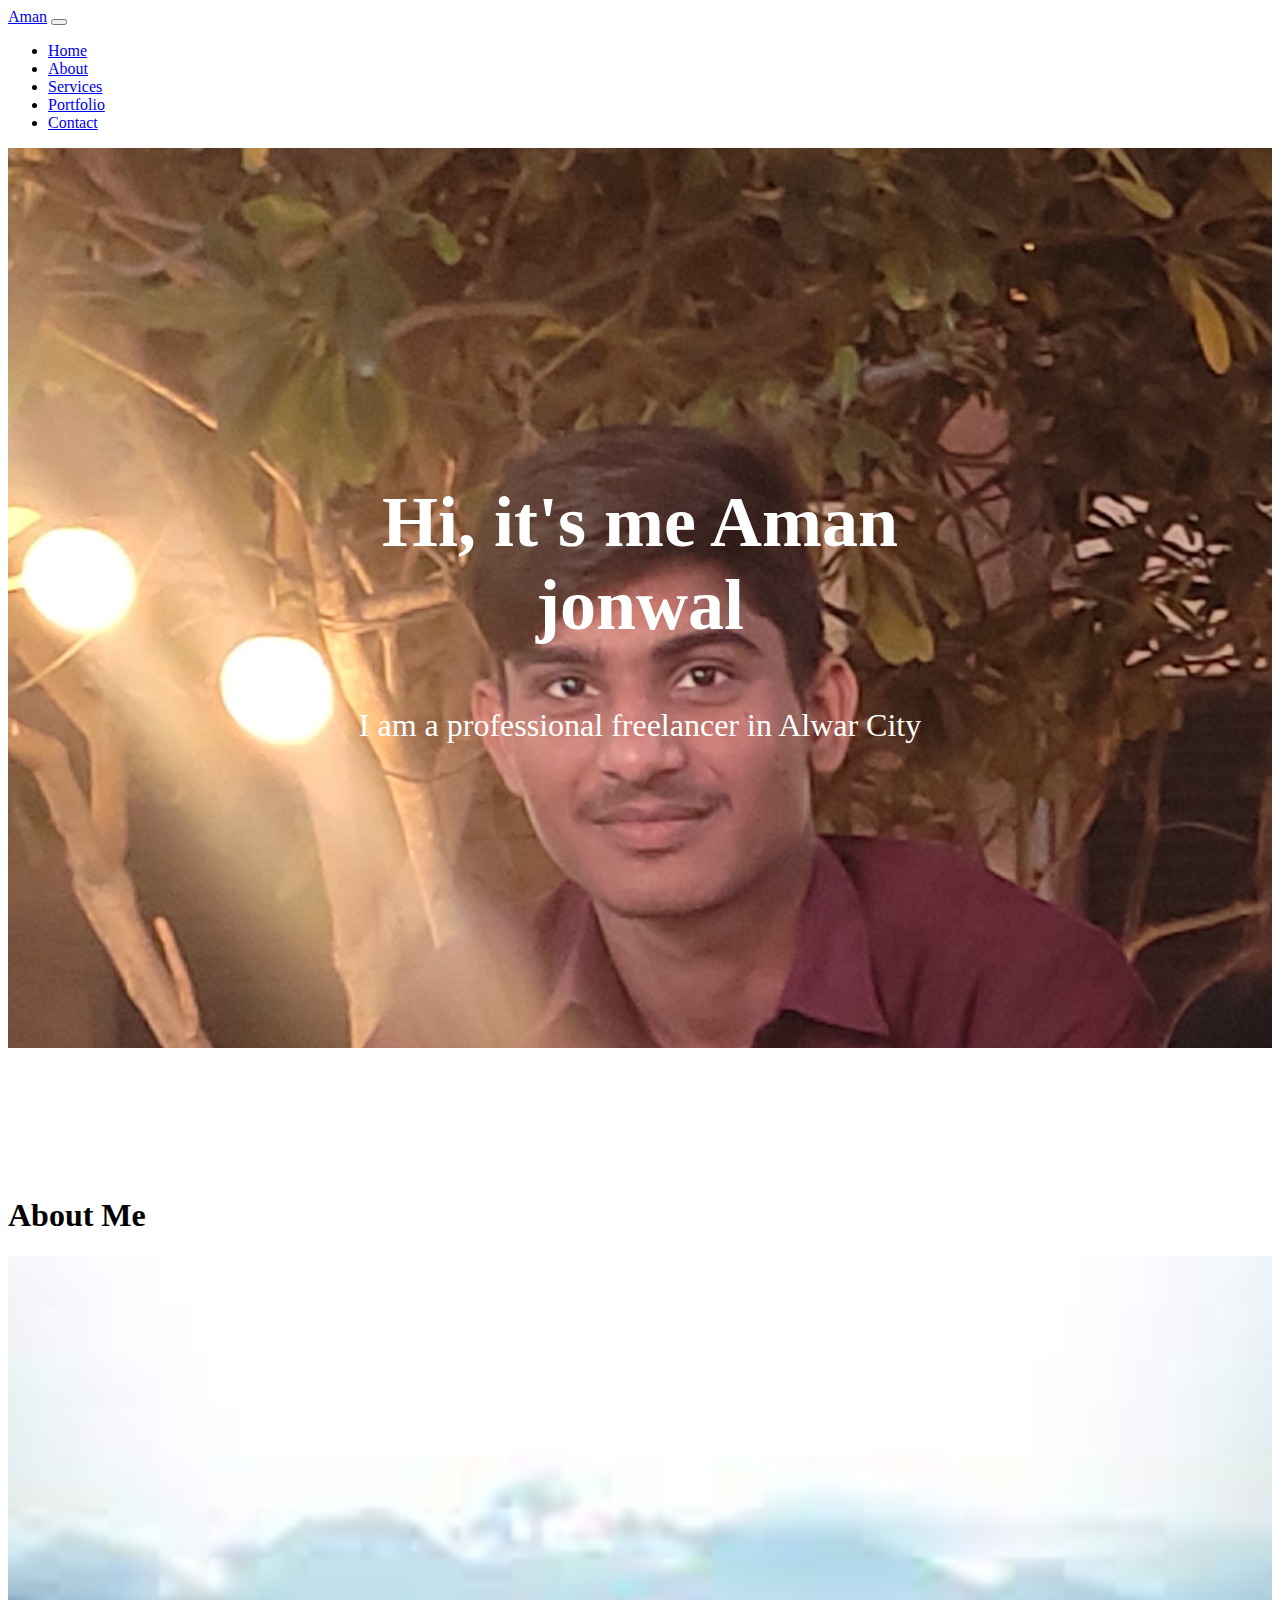
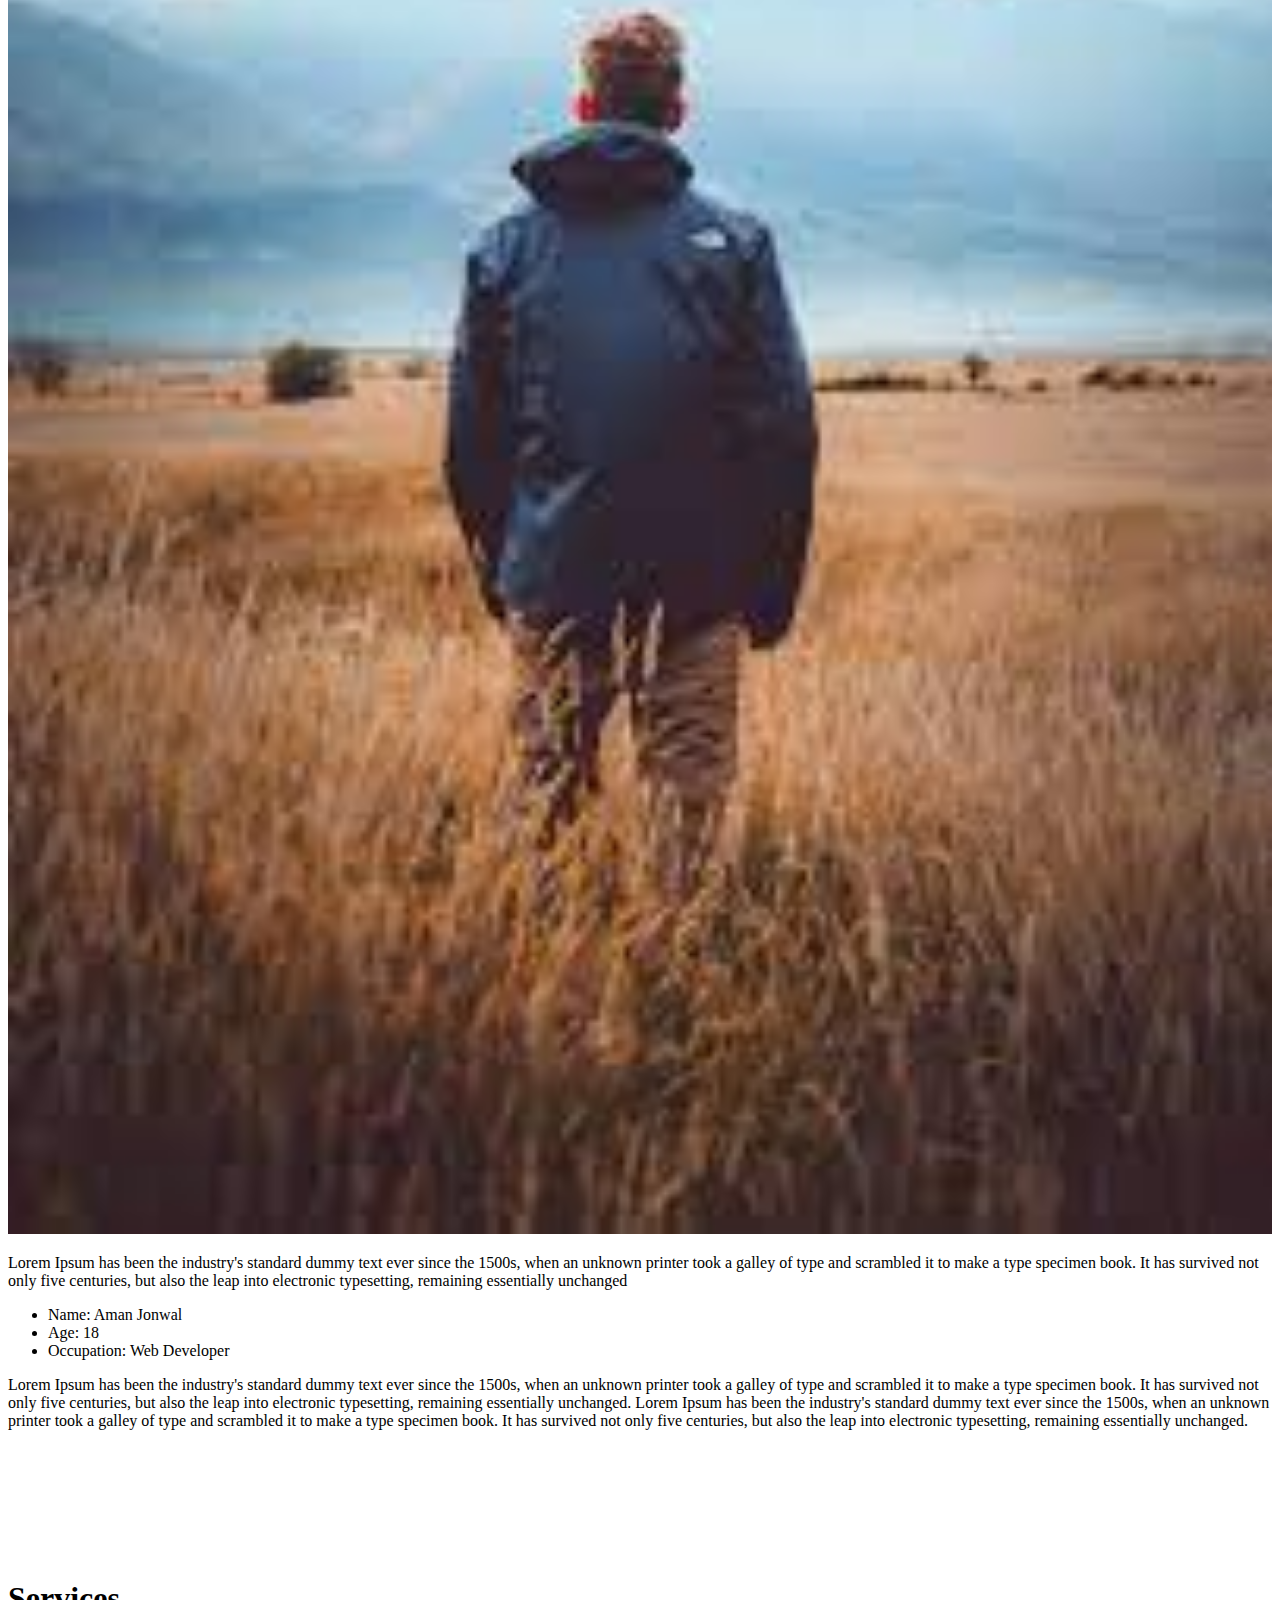
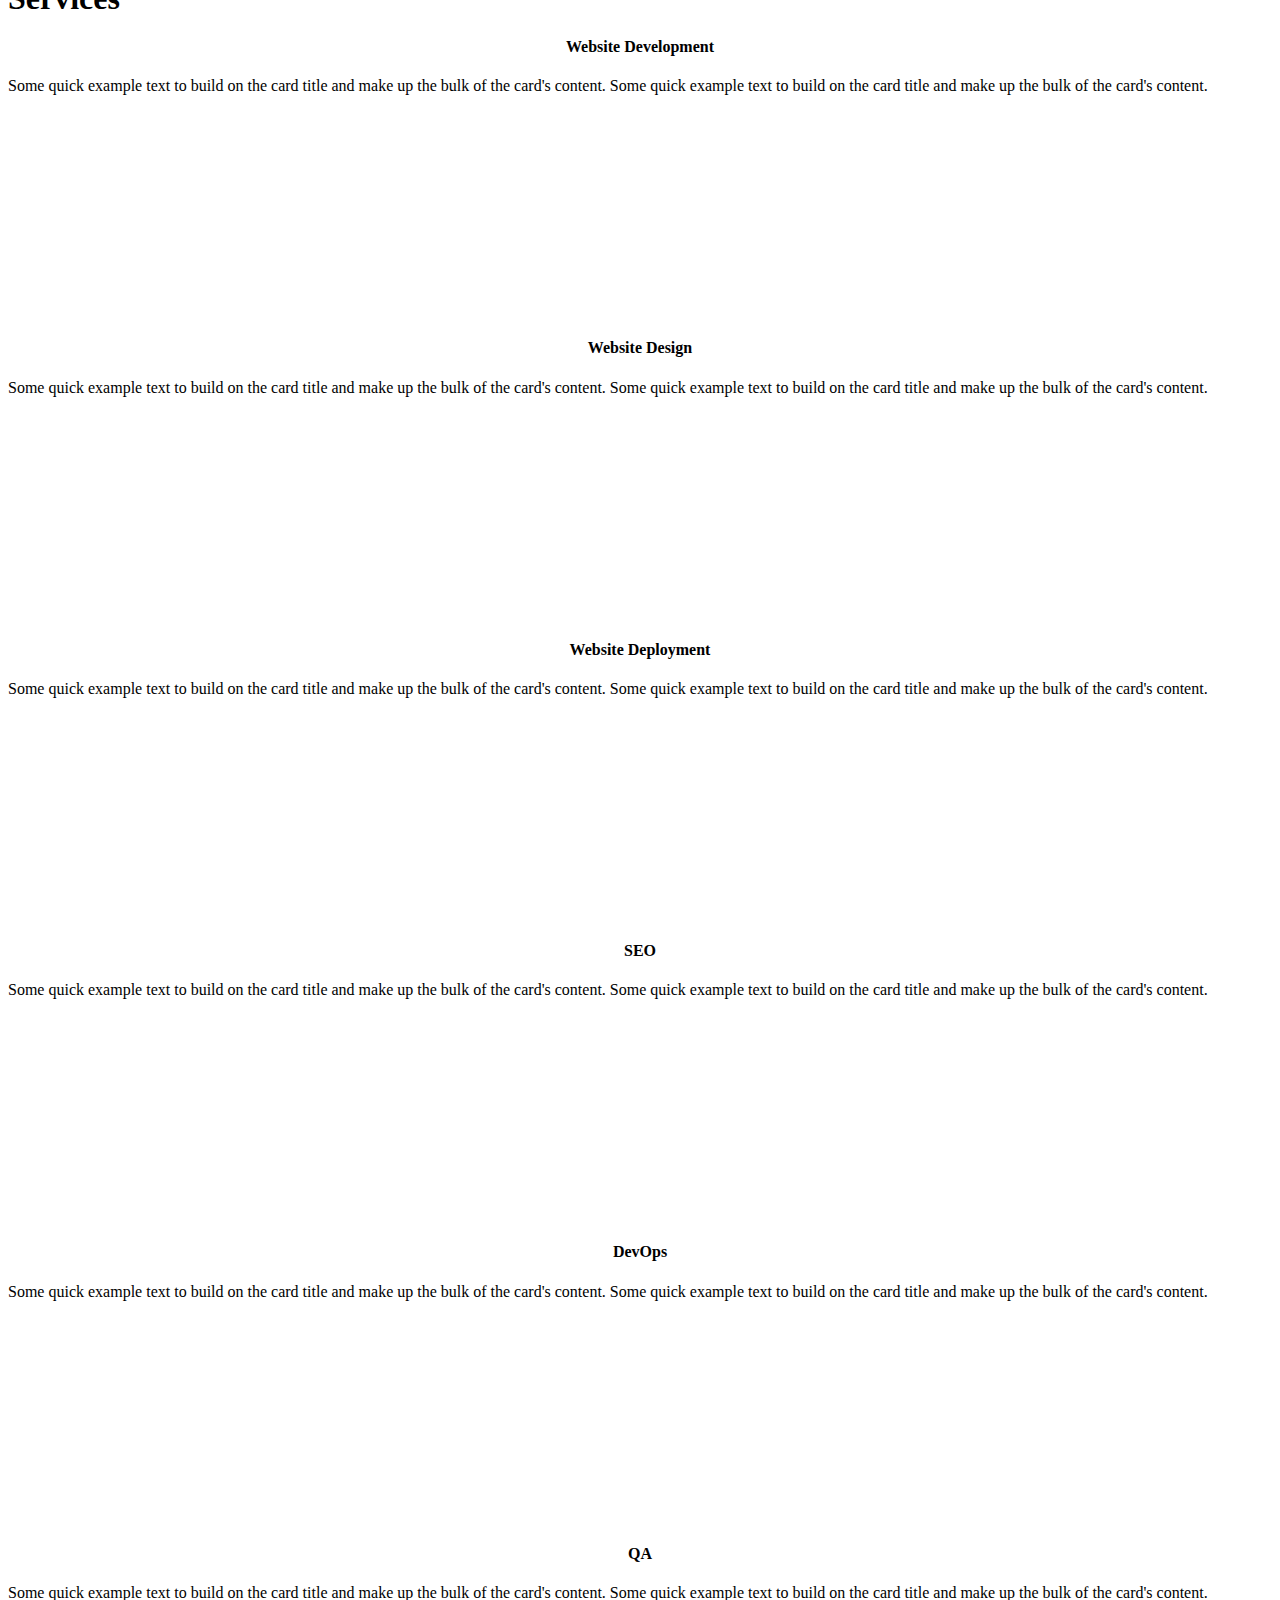
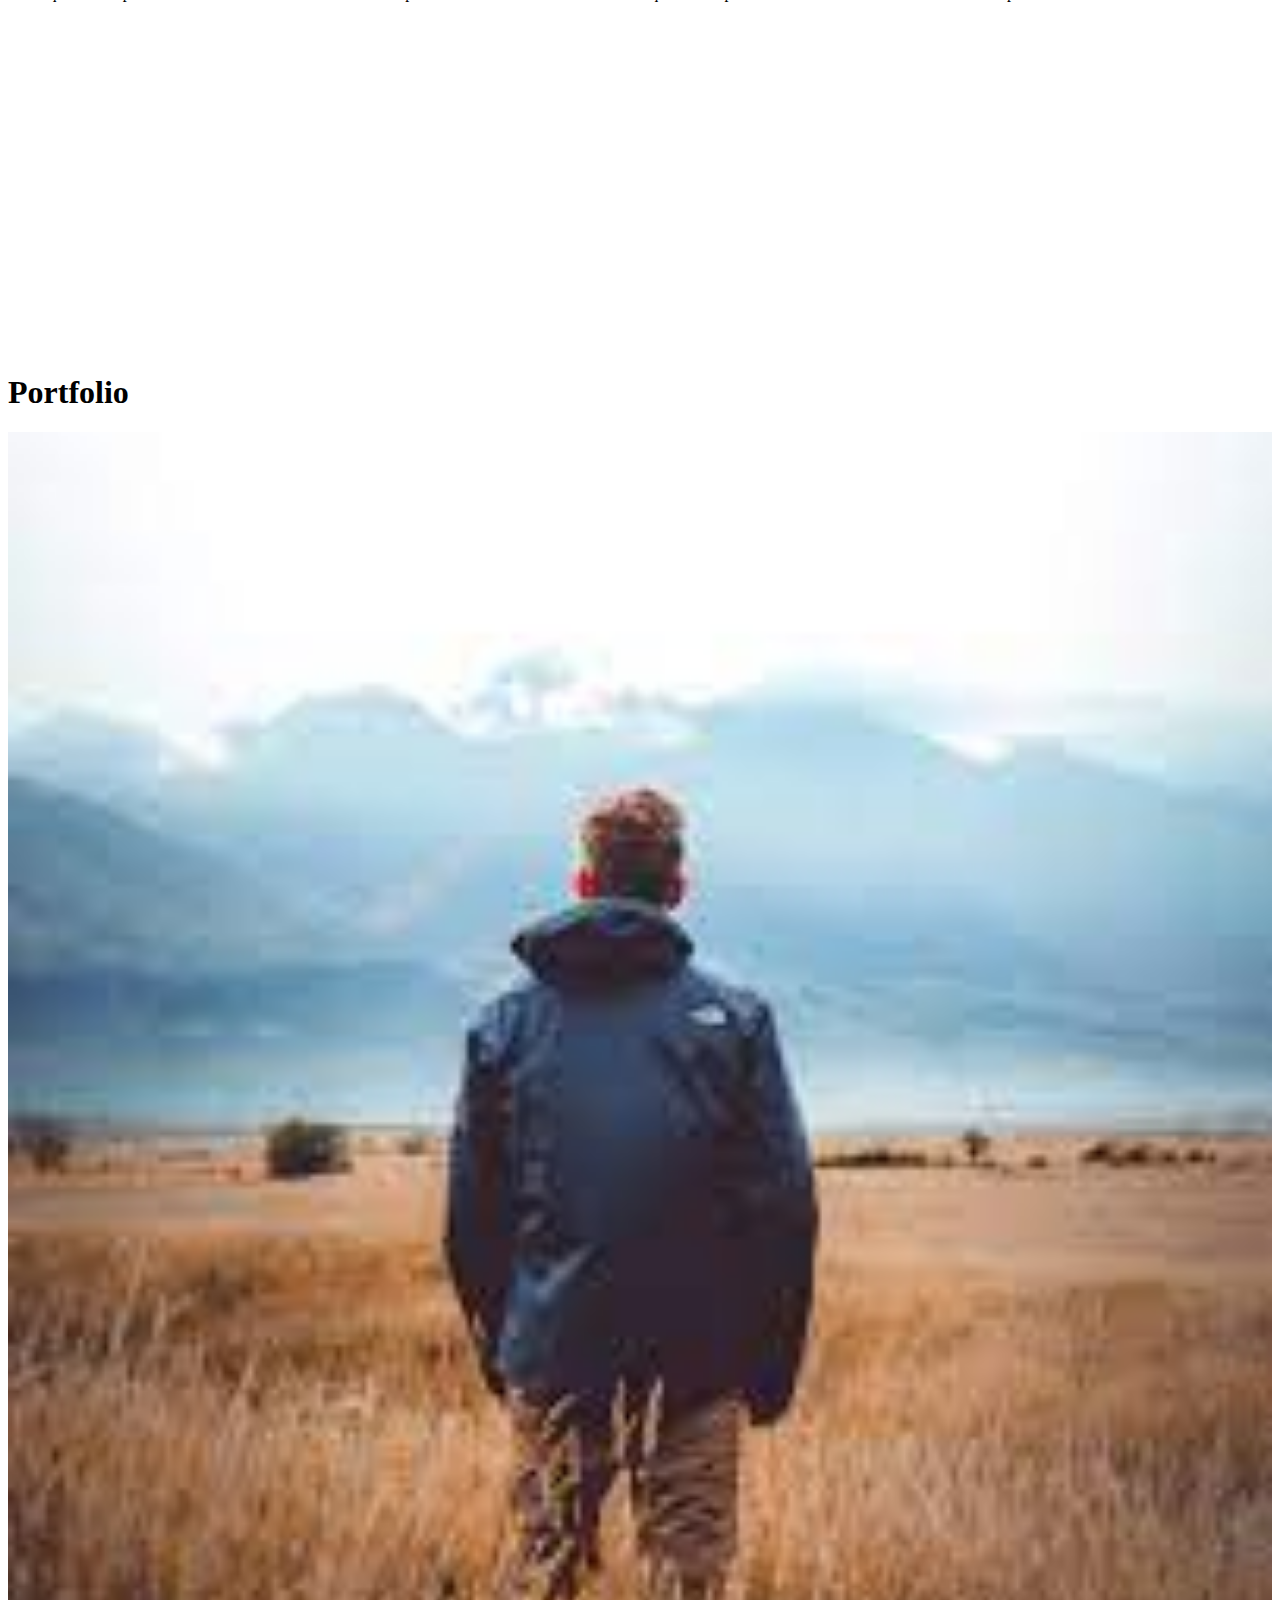
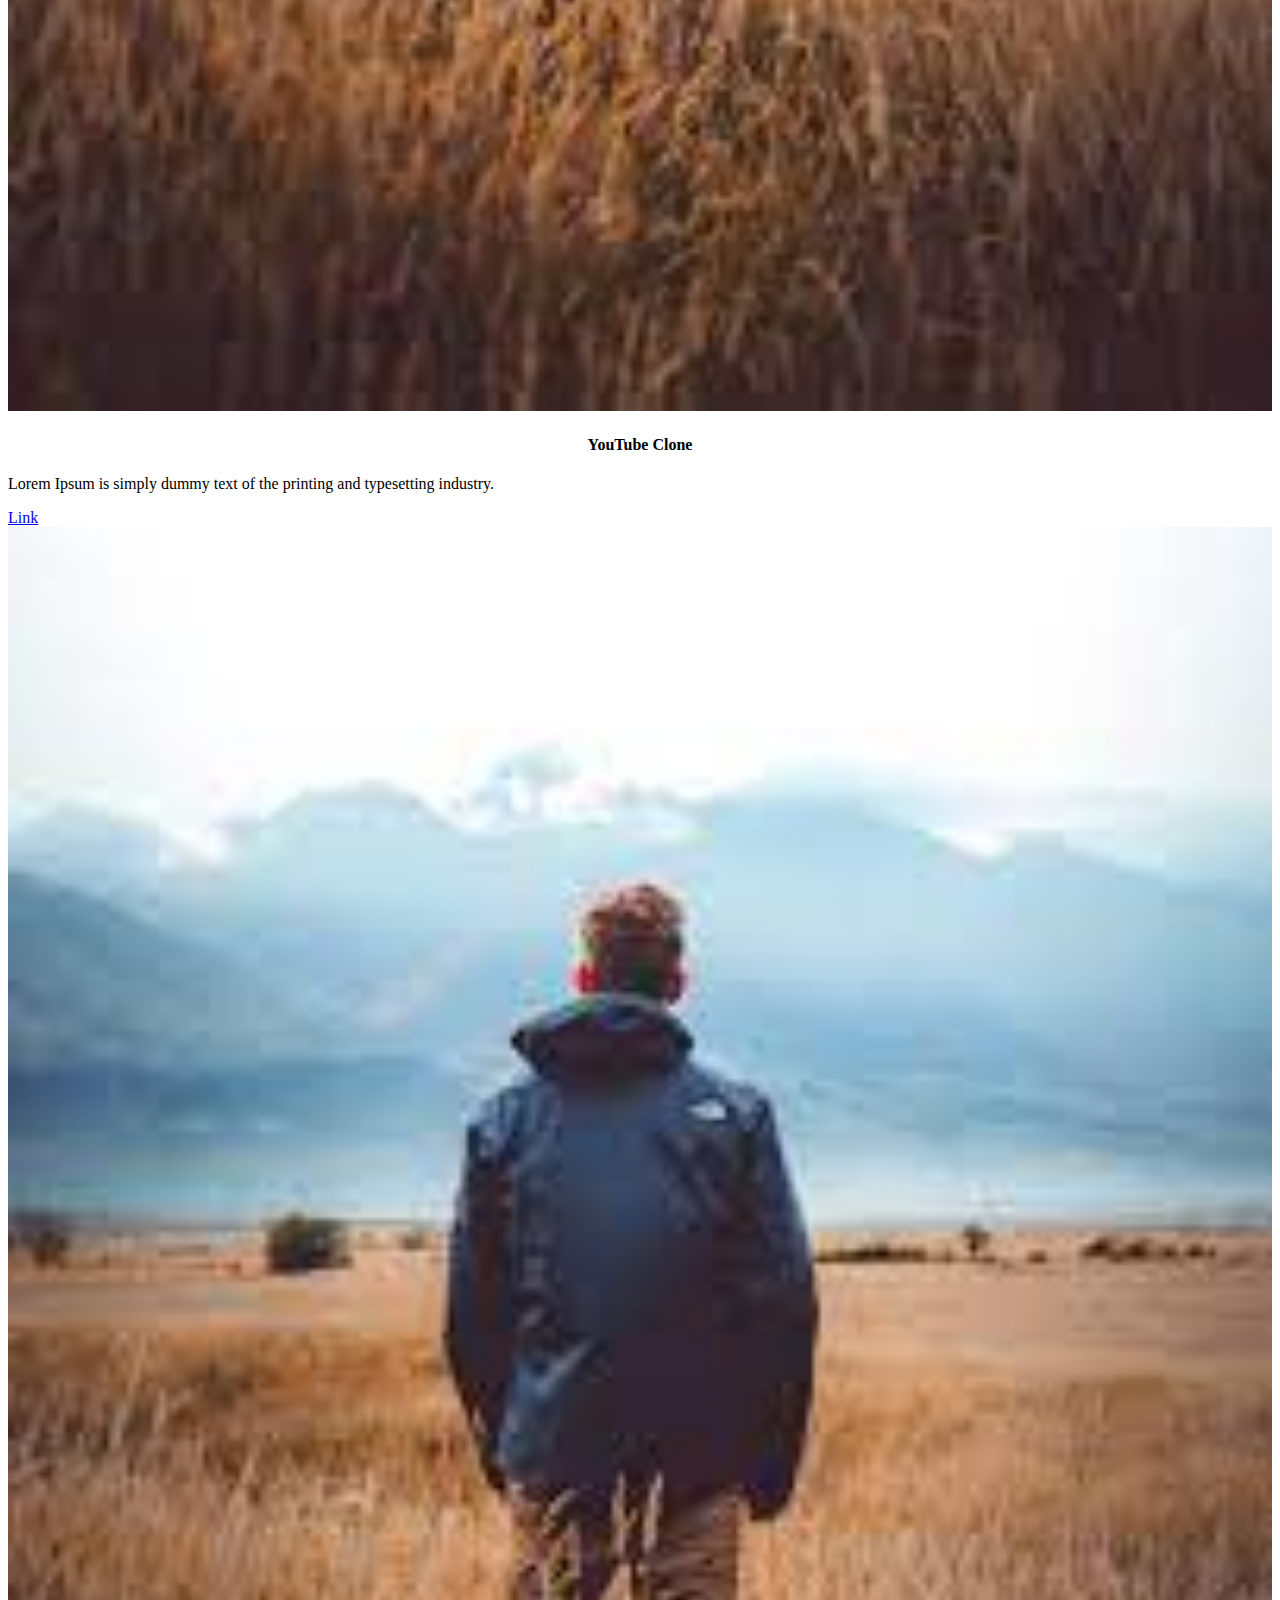
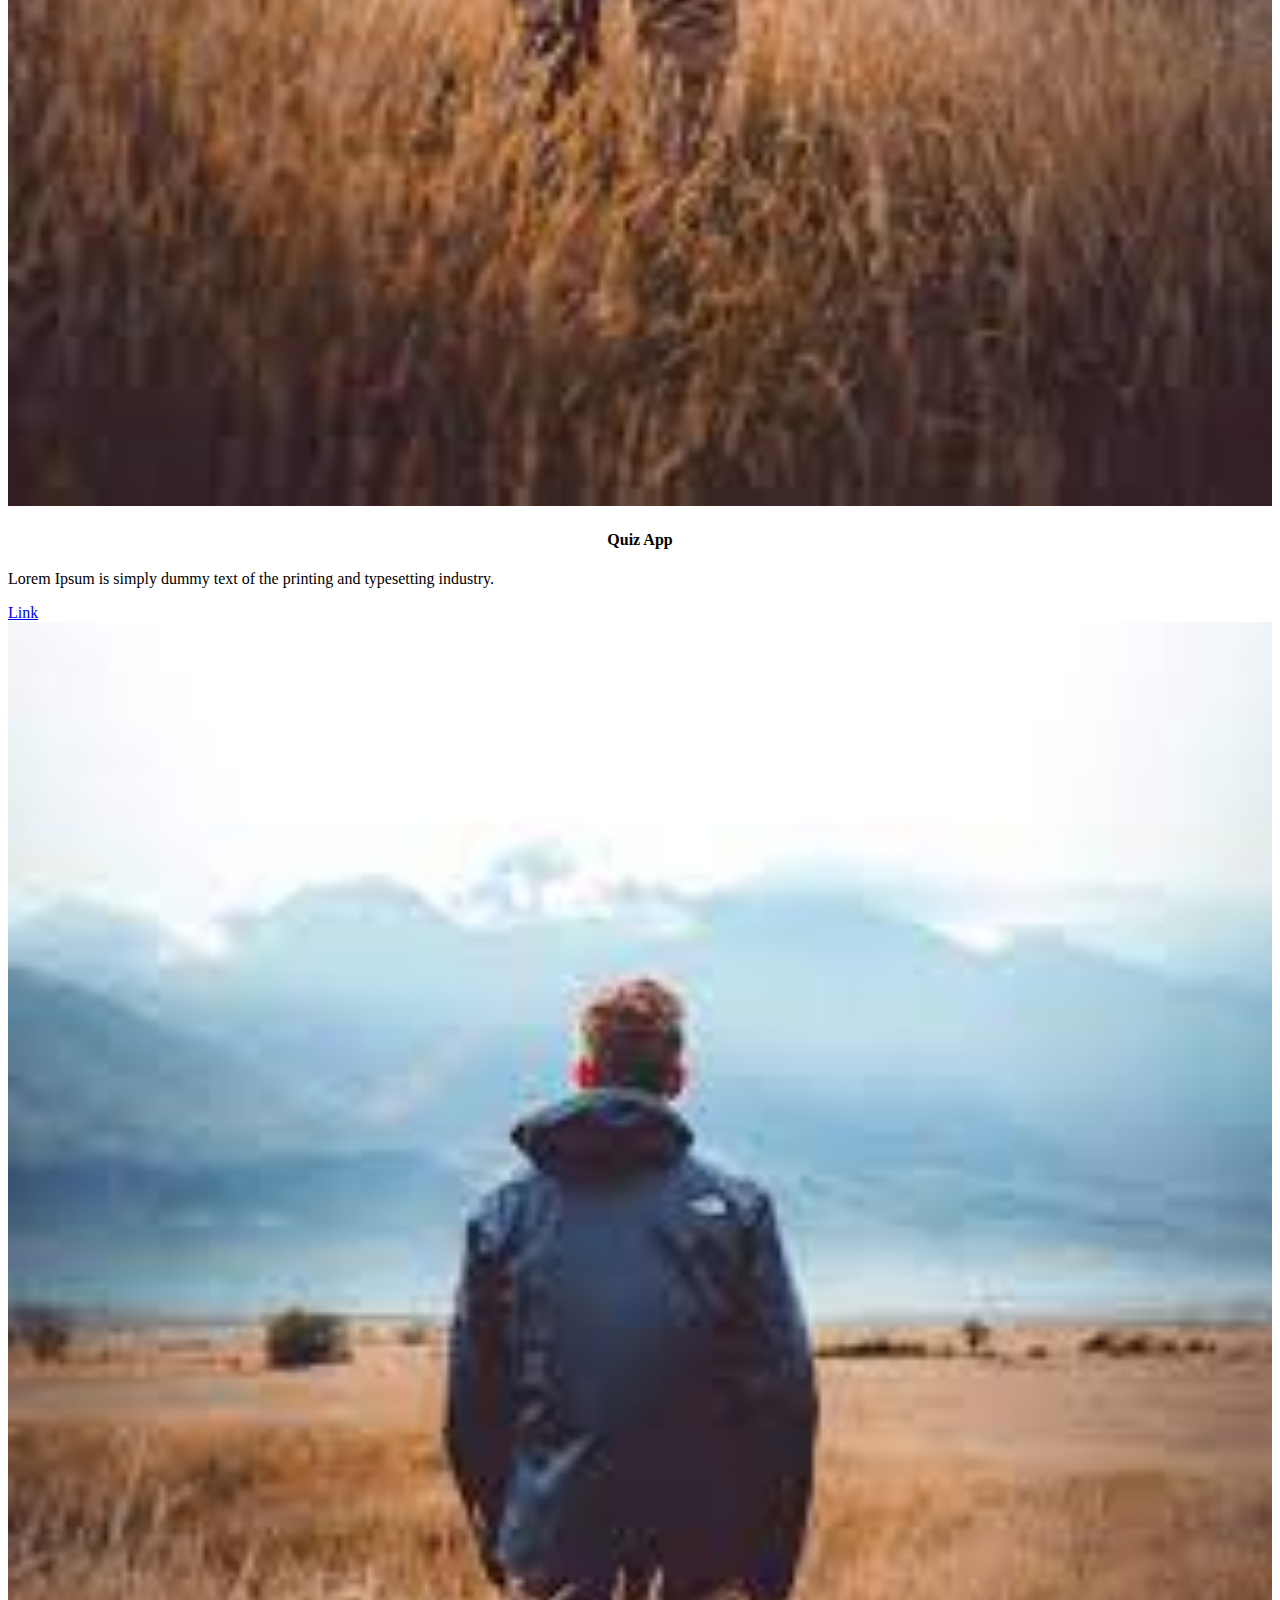
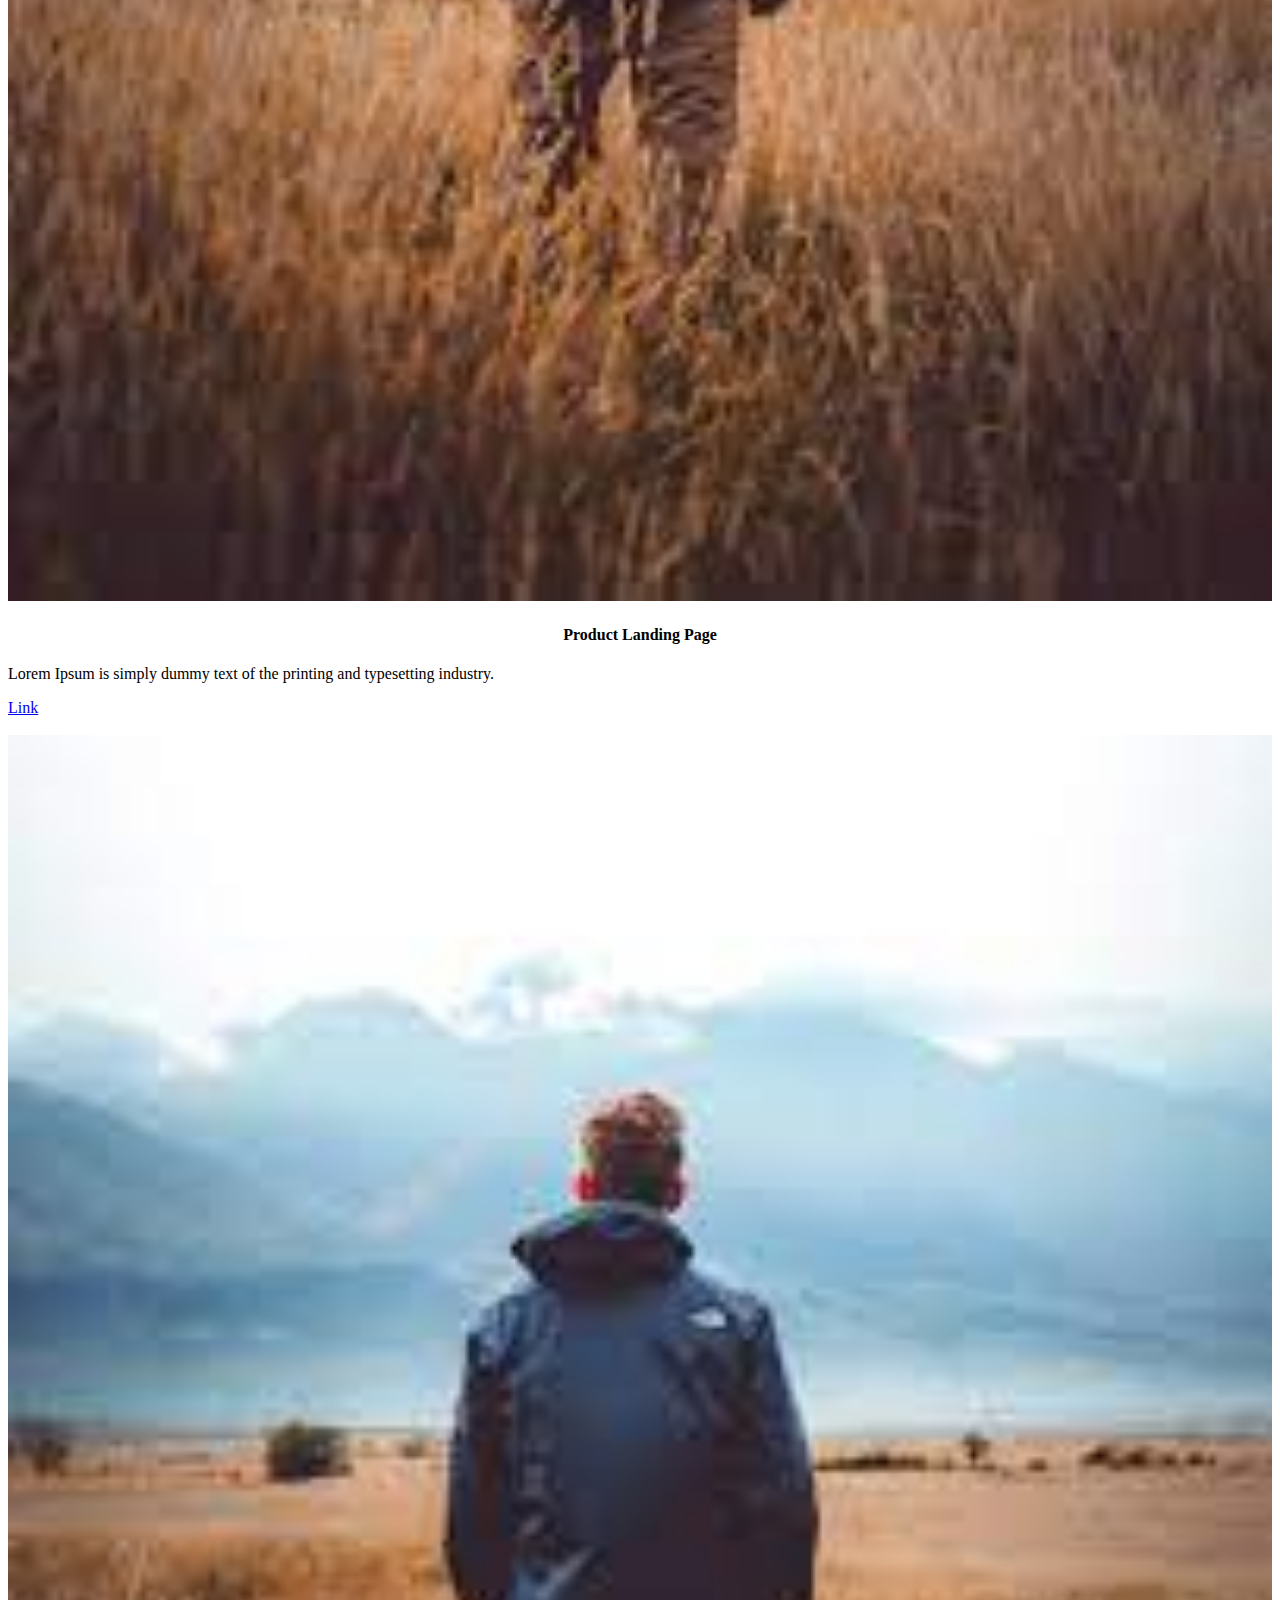
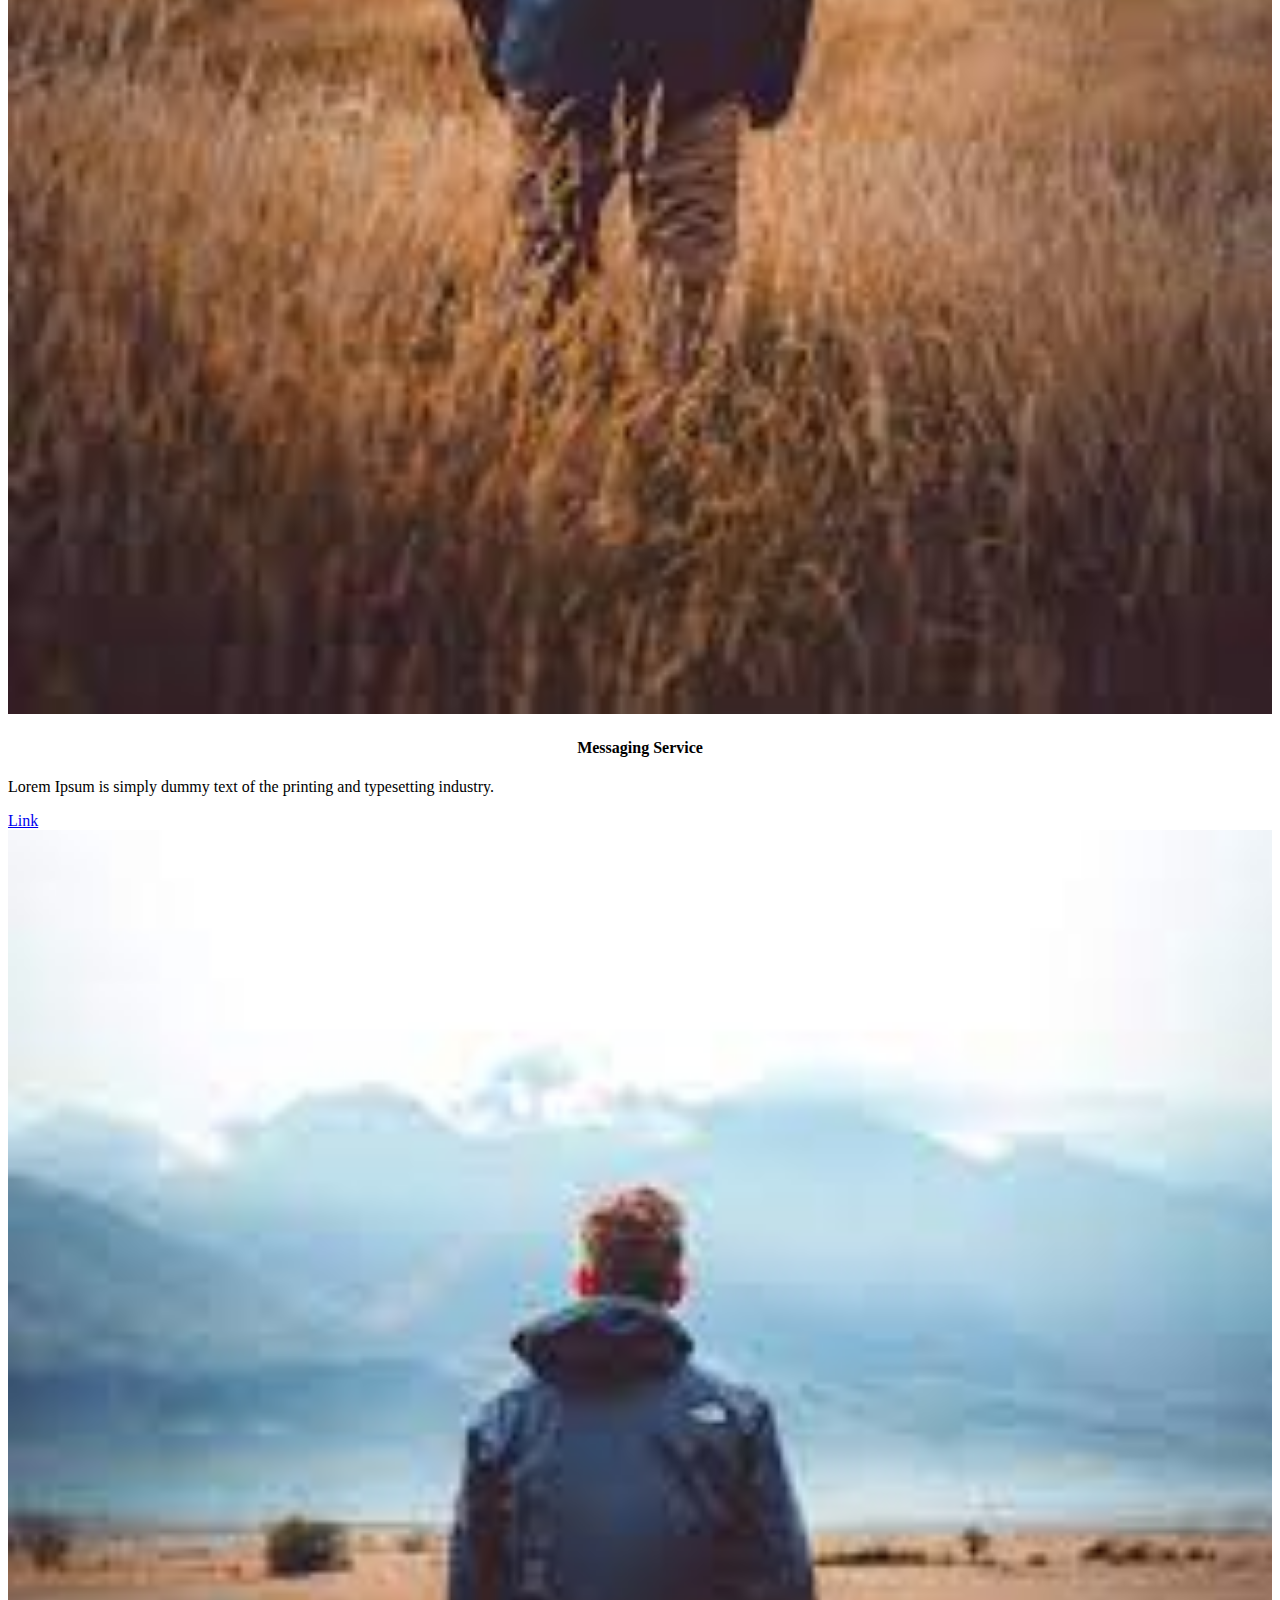
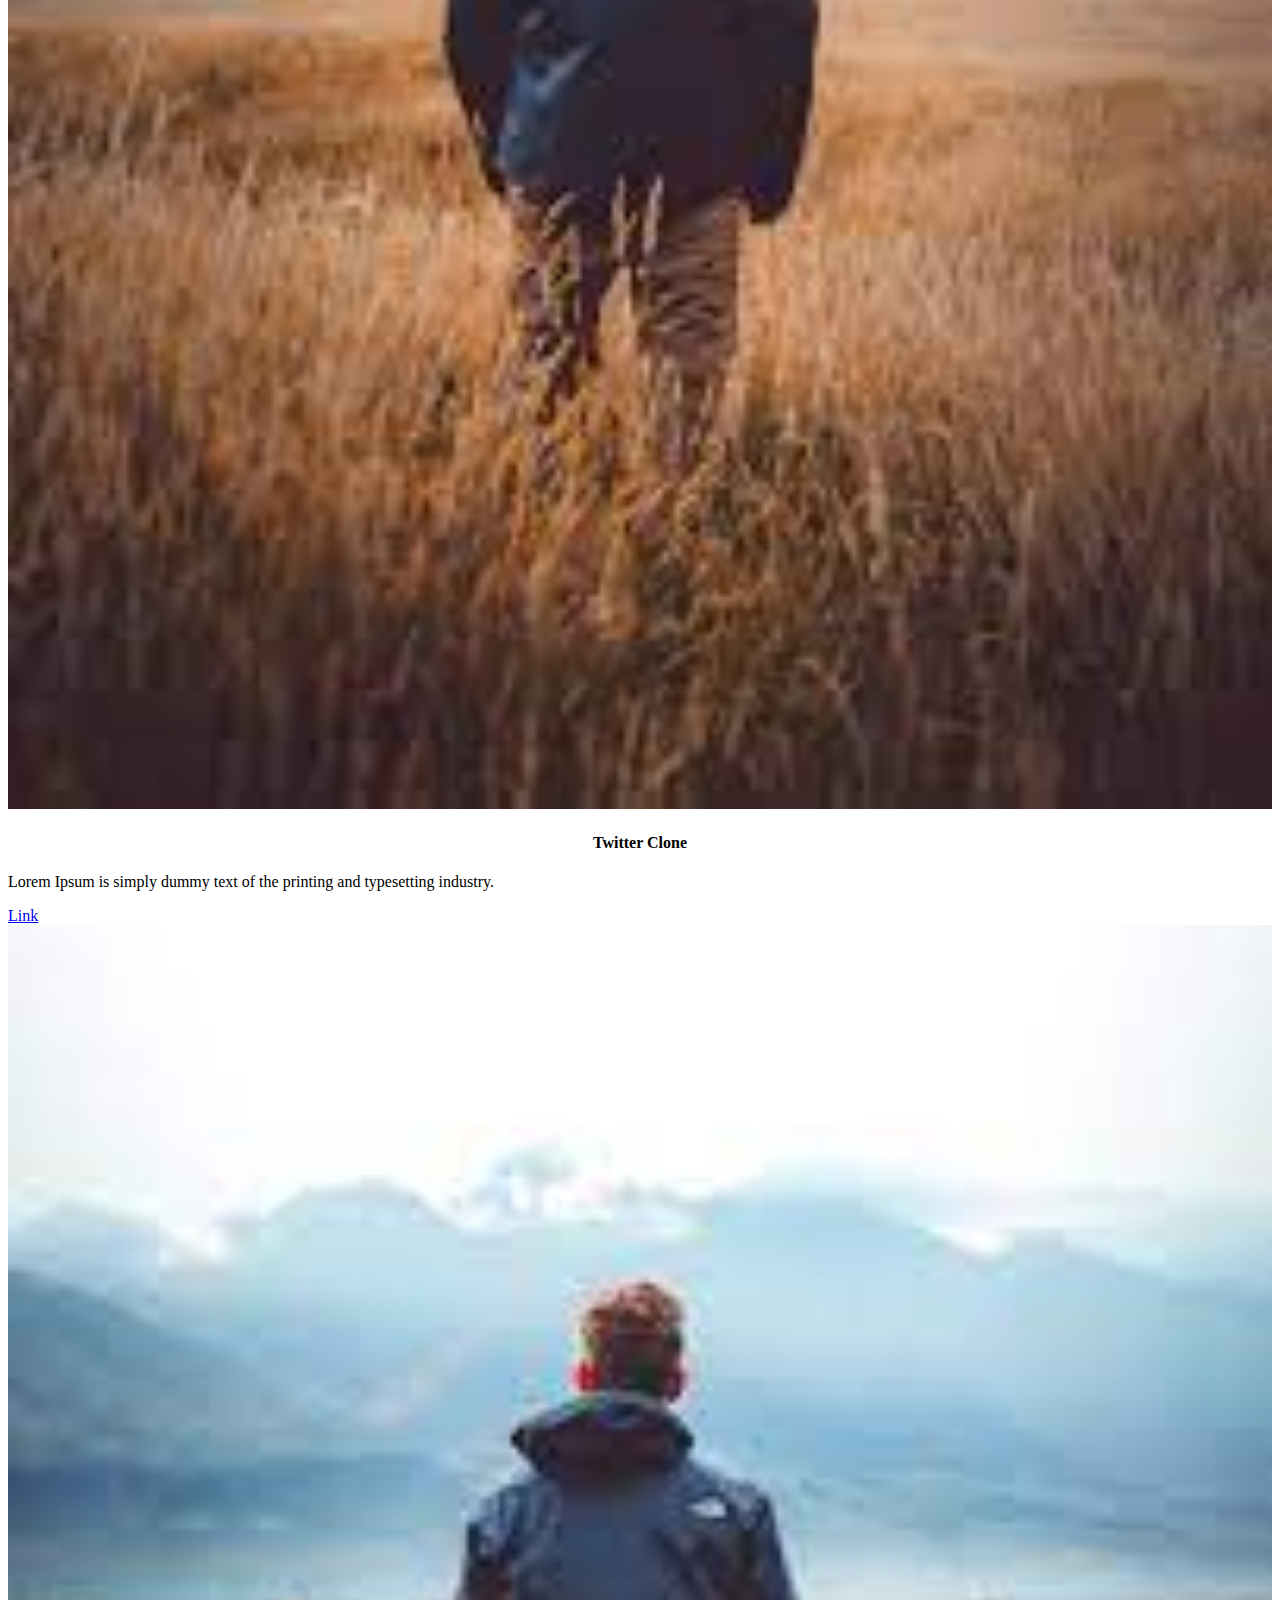
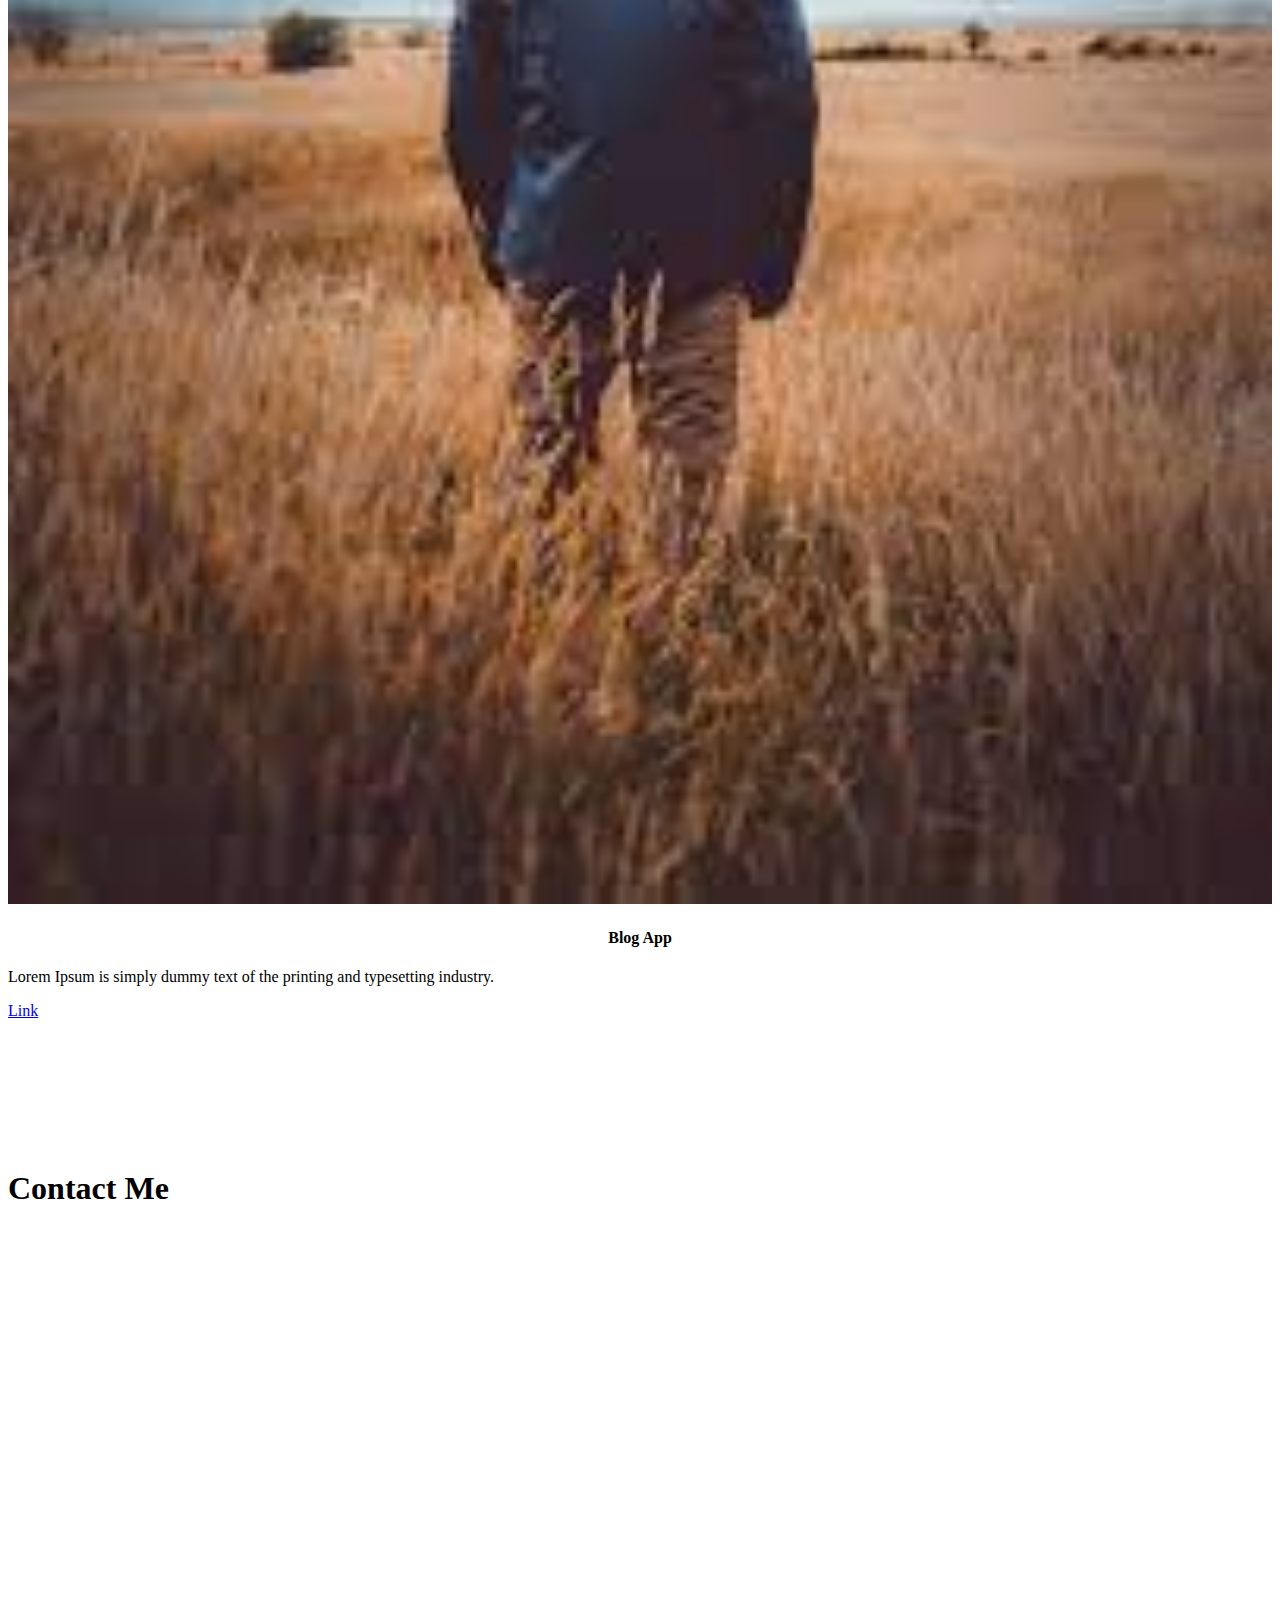
==== commit 1f2e0f9c: "Update index.html" ====
--- a/index.html
+++ b/index.html
@@ -42,7 +42,7 @@
         <div class="container-fluid">
             <div class="row">
             <div class="col-lg-12 col-md-12 col-sm-12 col-xs-12 hero-text">
-                <h2 class="hero_title">Hi, it's me Aman</h2>
+                <h2 class="hero_title">Hi, it's me Aman jonwal</h2>
                 <p class="hero_desc">I am a professional freelancer in Alwar City</p>
             </div>
             </div>
@@ -299,4 +299,4 @@
     <script src="https://cdn.jsdelivr.net/npm/bootstrap@5.3.0-alpha3/dist/js/bootstrap.bundle.min.js" integrity="sha384-ENjdO4Dr2bkBIFxQpeoTz1HIcje39Wm4jDKdf19U8gI4ddQ3GYNS7NTKfAdVQSZe" crossorigin="anonymous"></script>
     <script src="script.js"></script>
 </body>
-</html>+</html>
